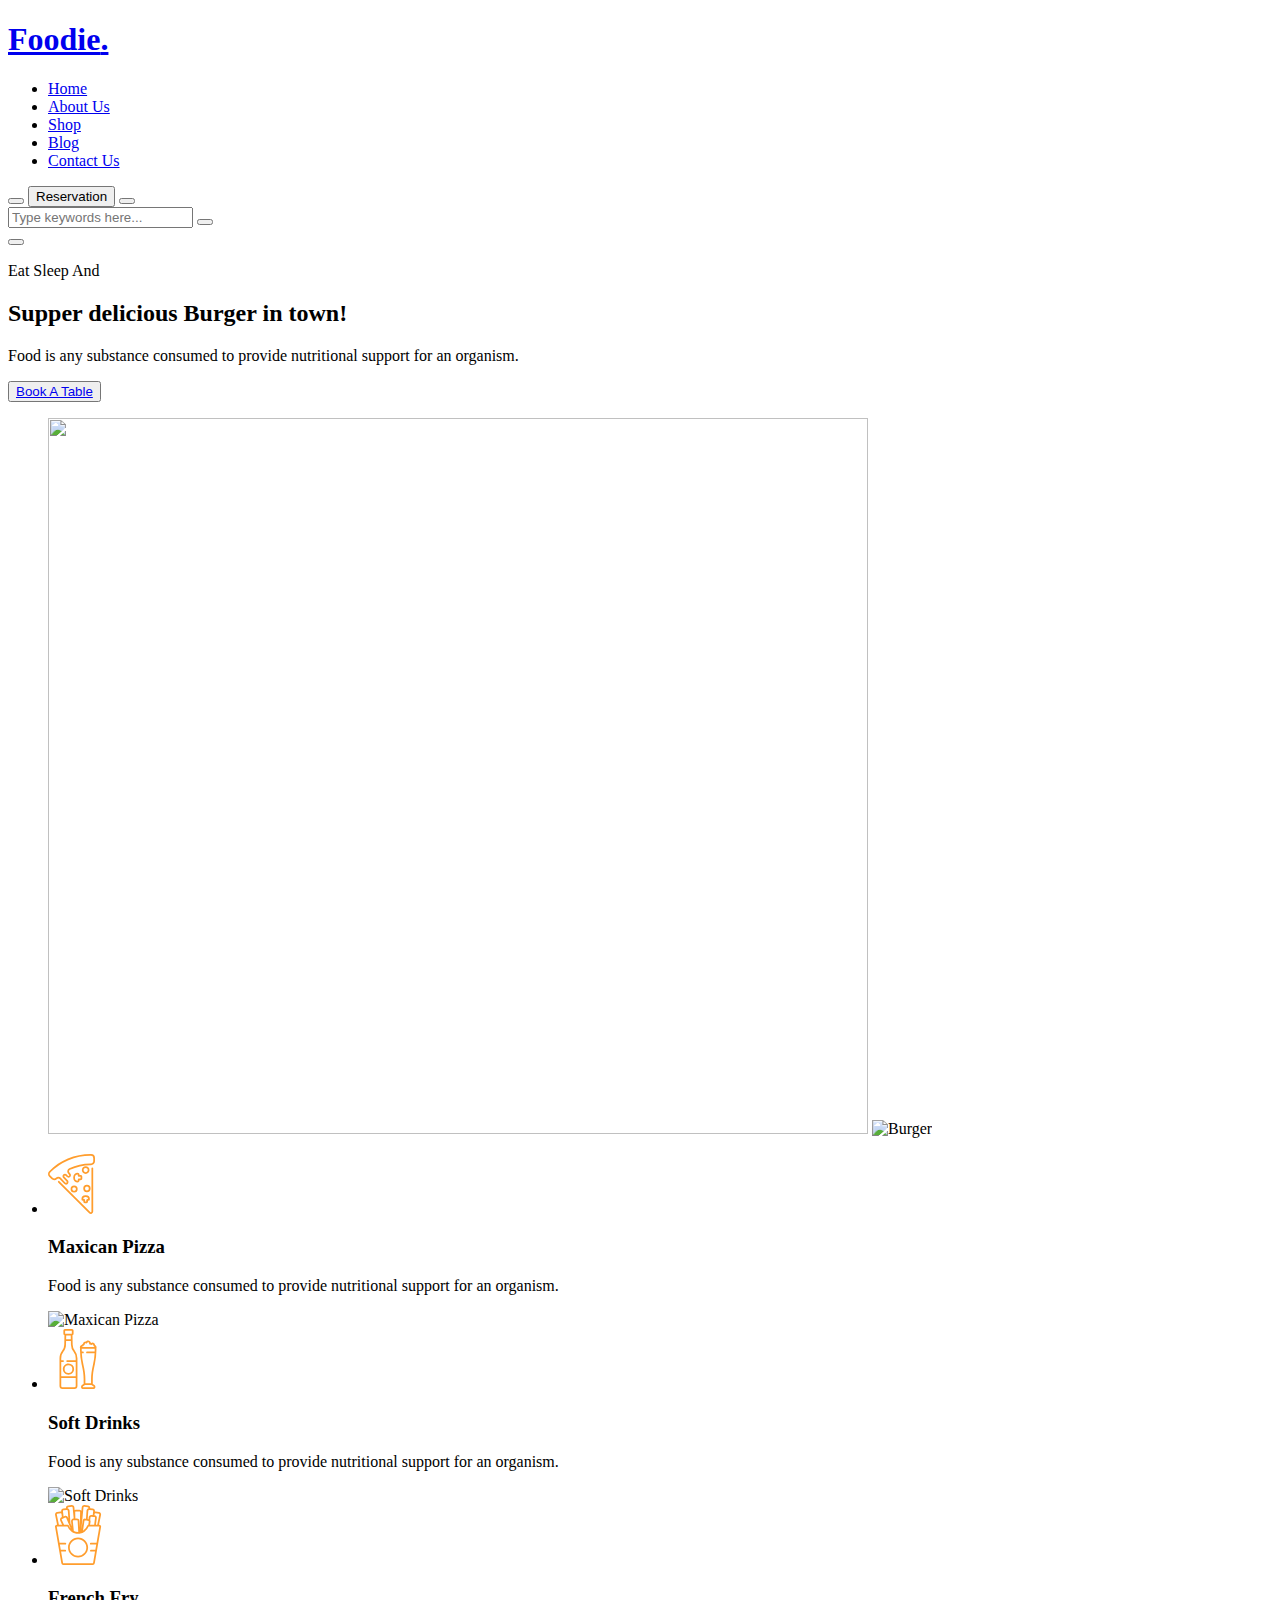
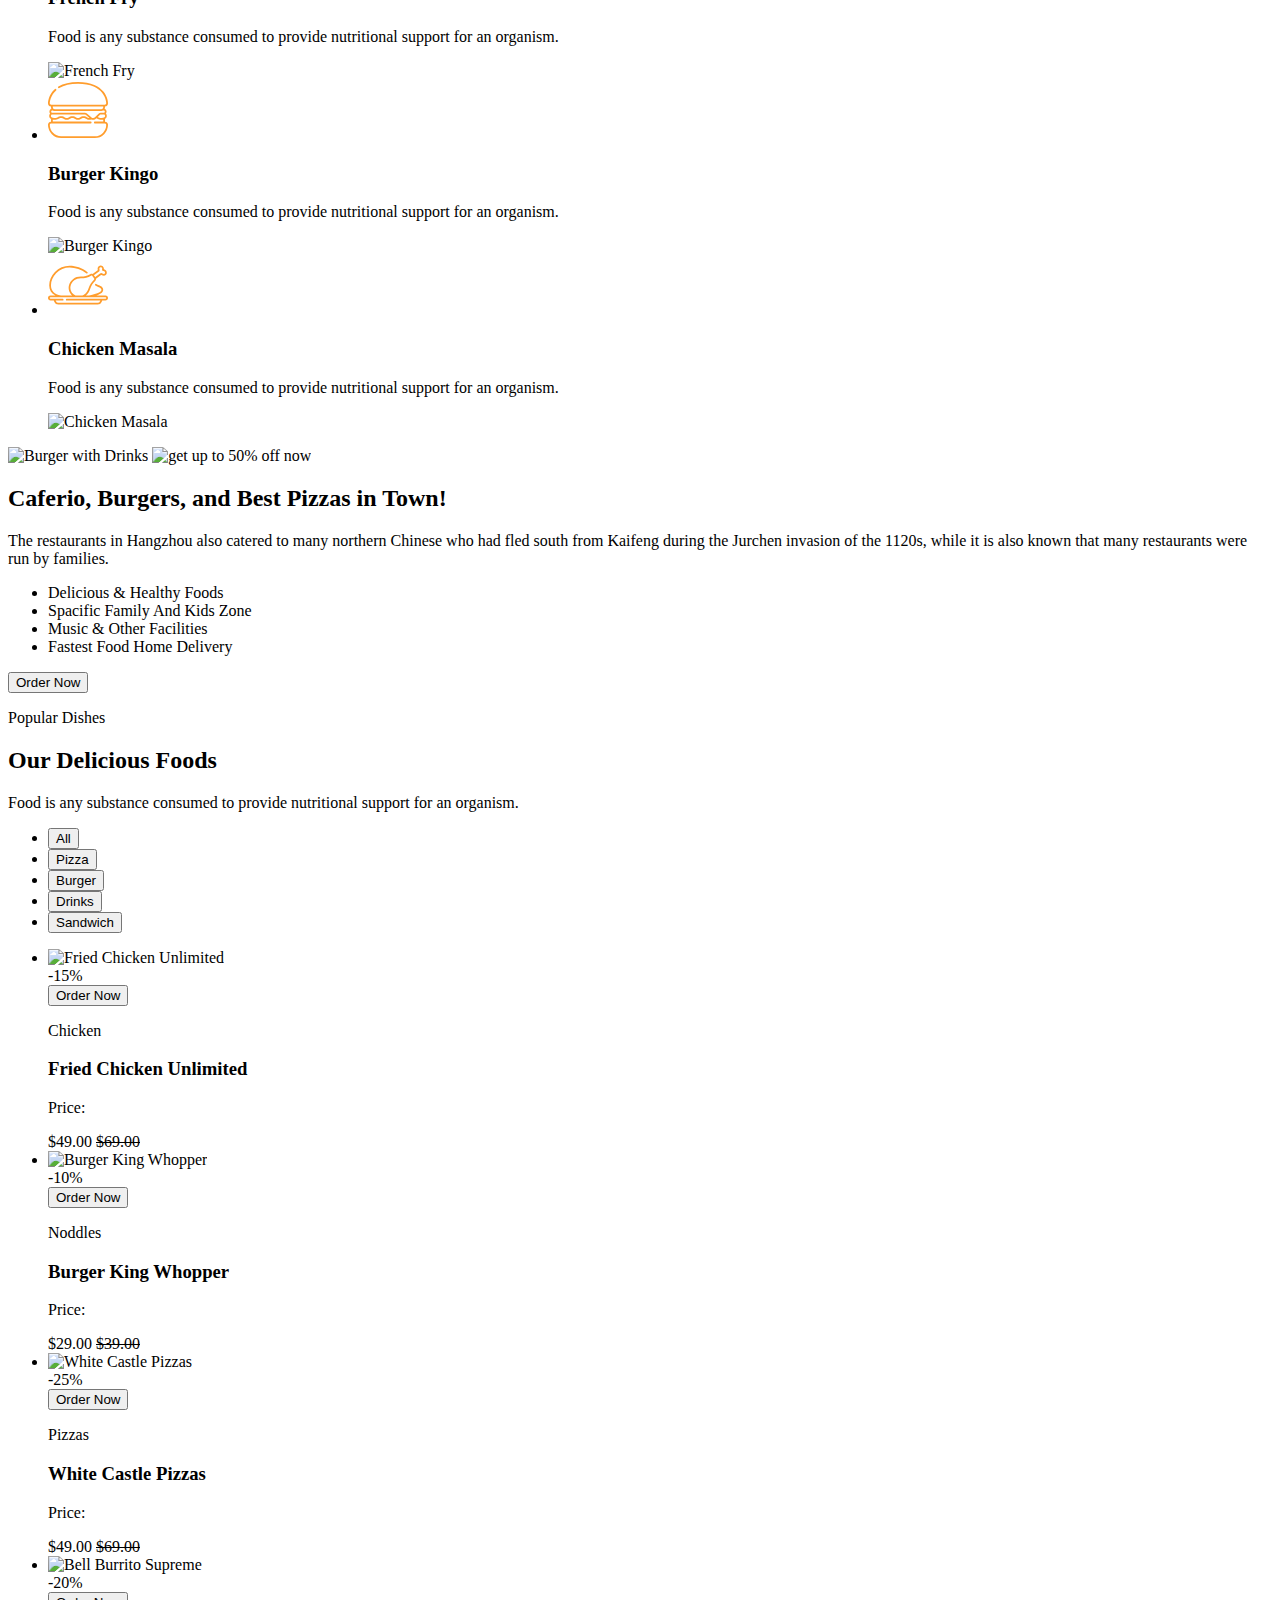
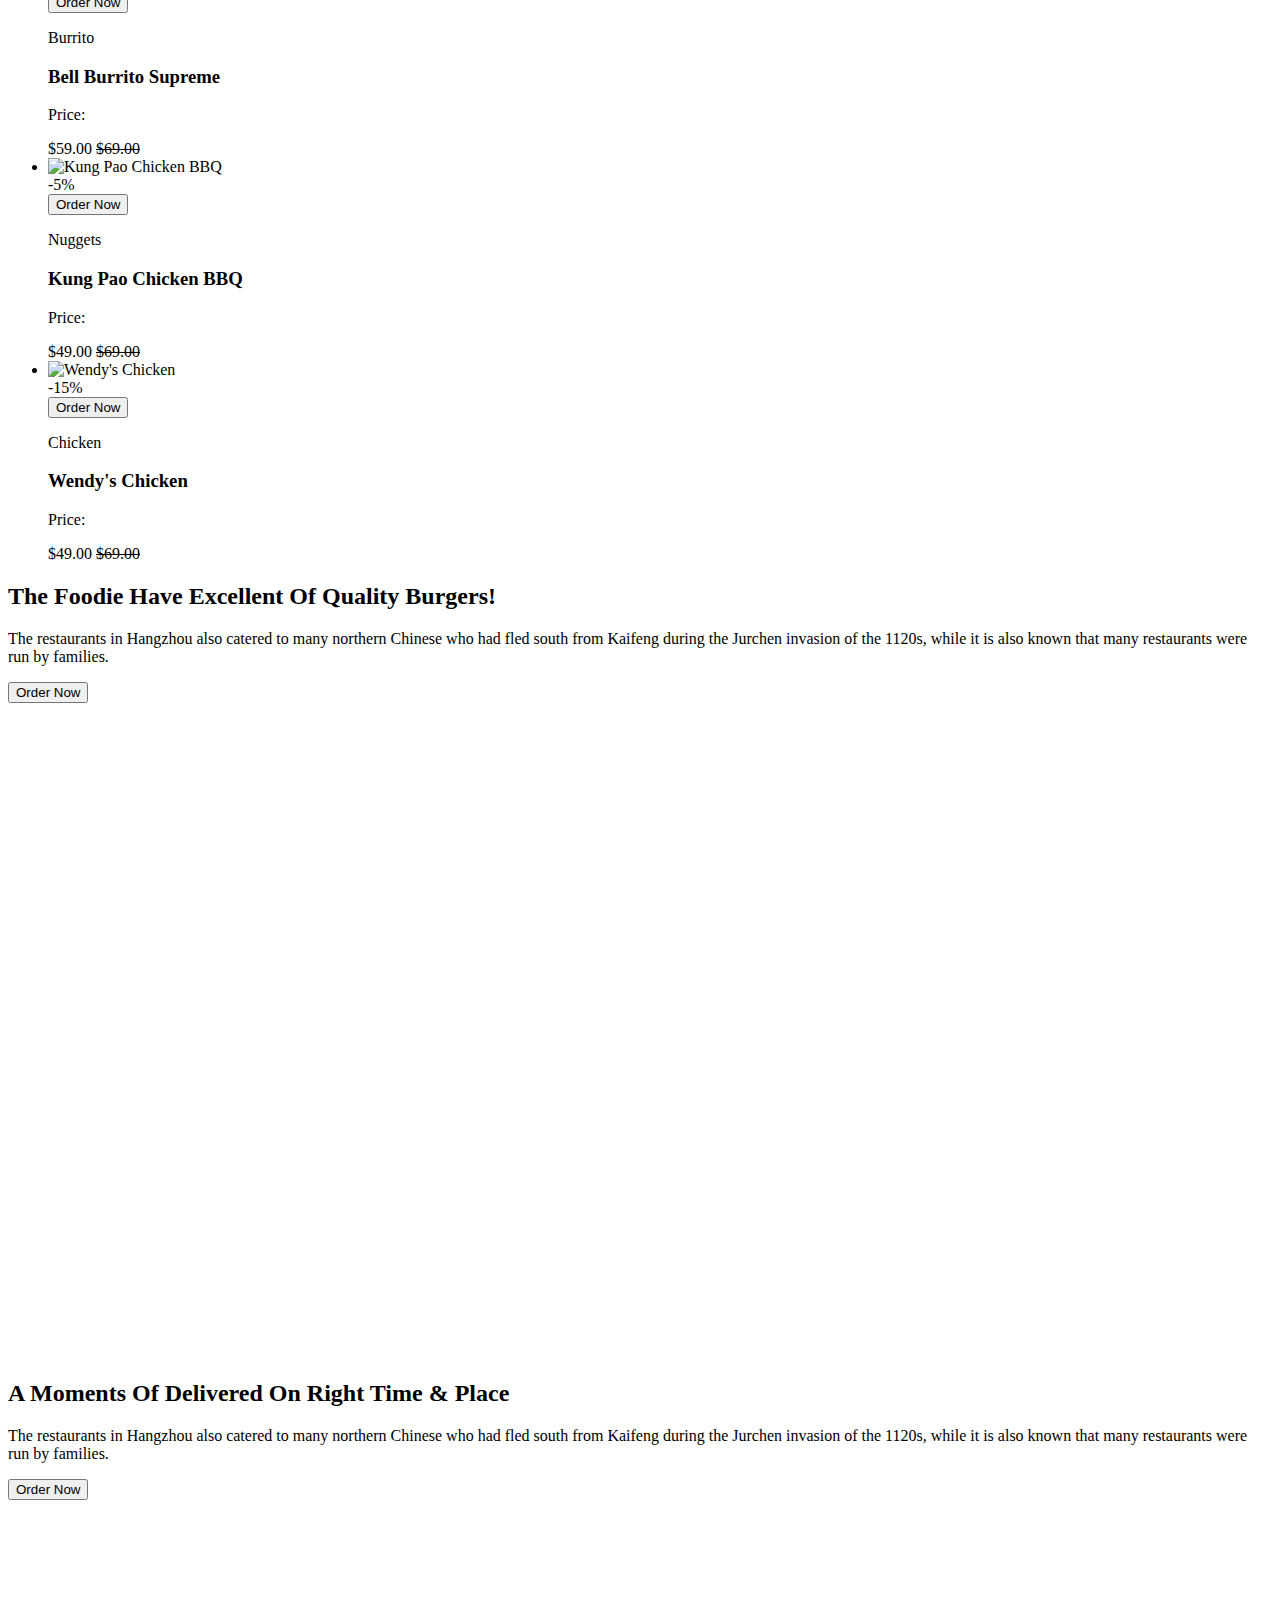
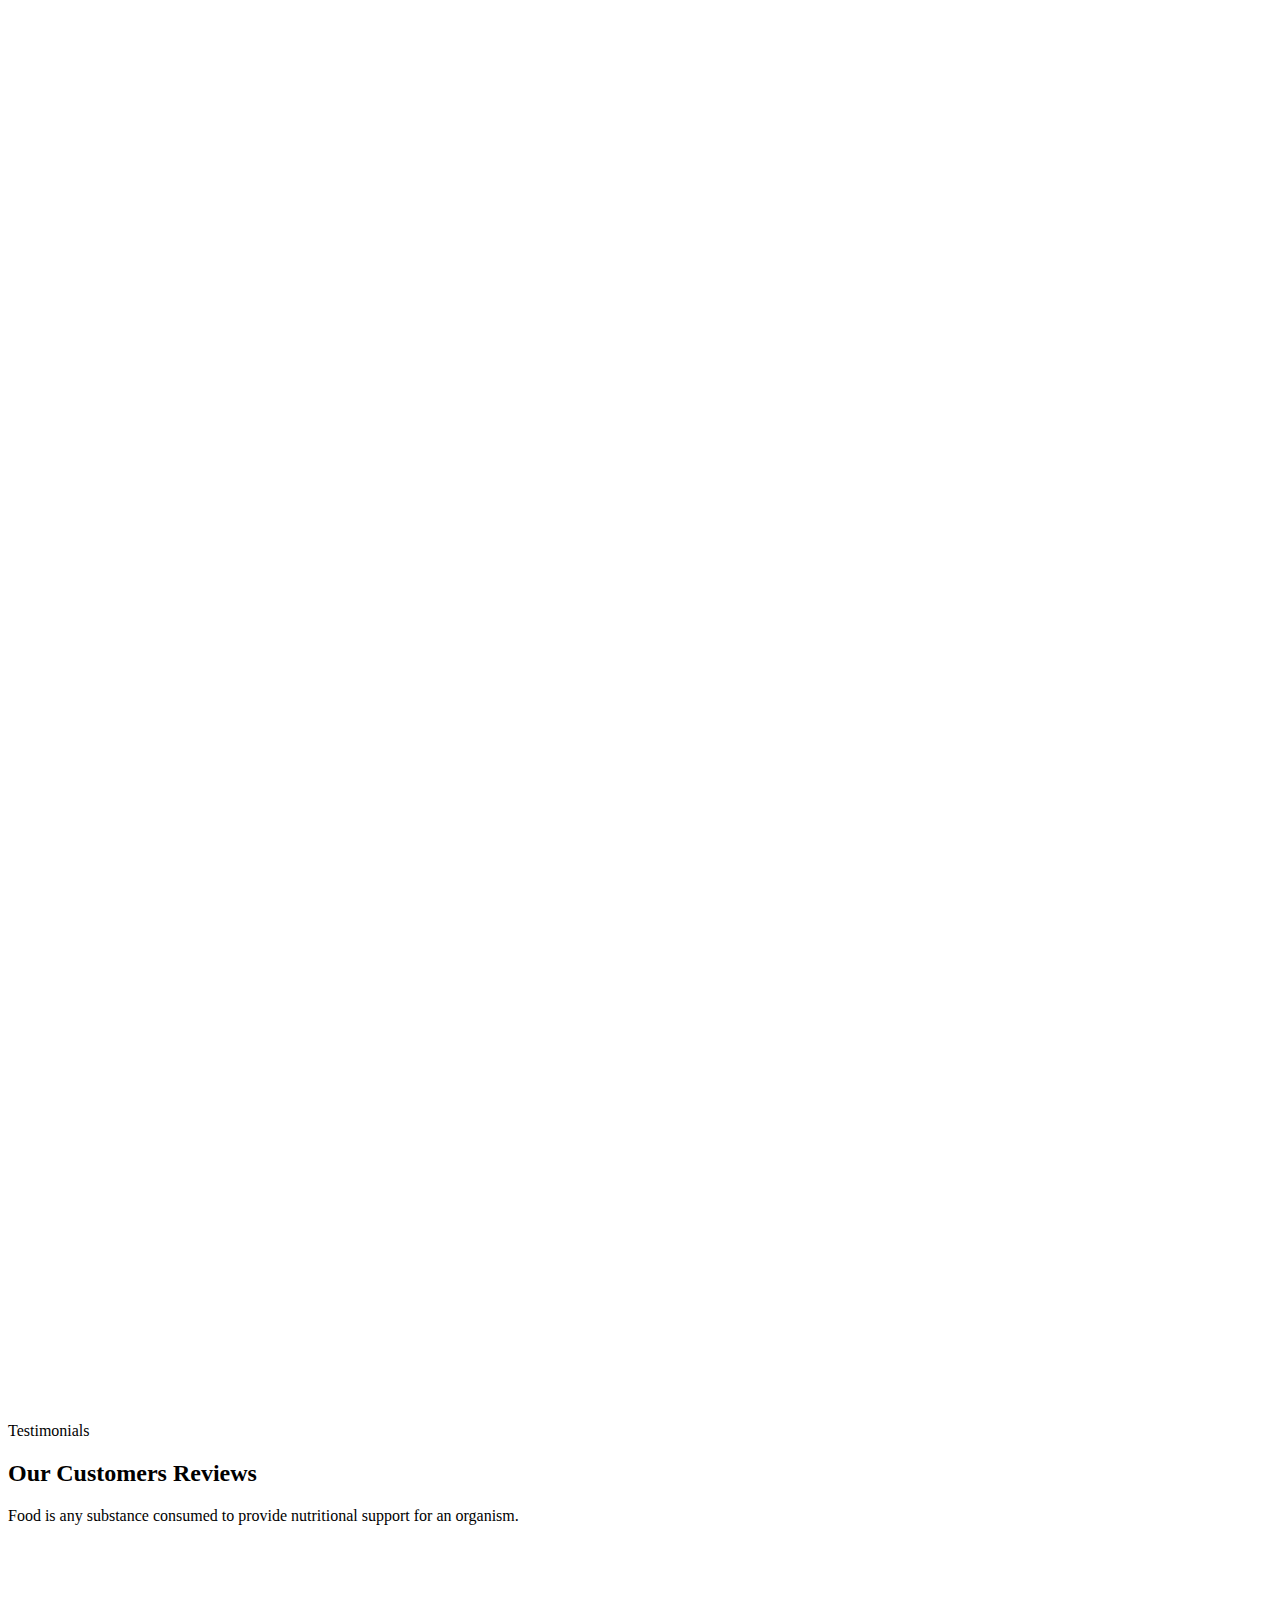
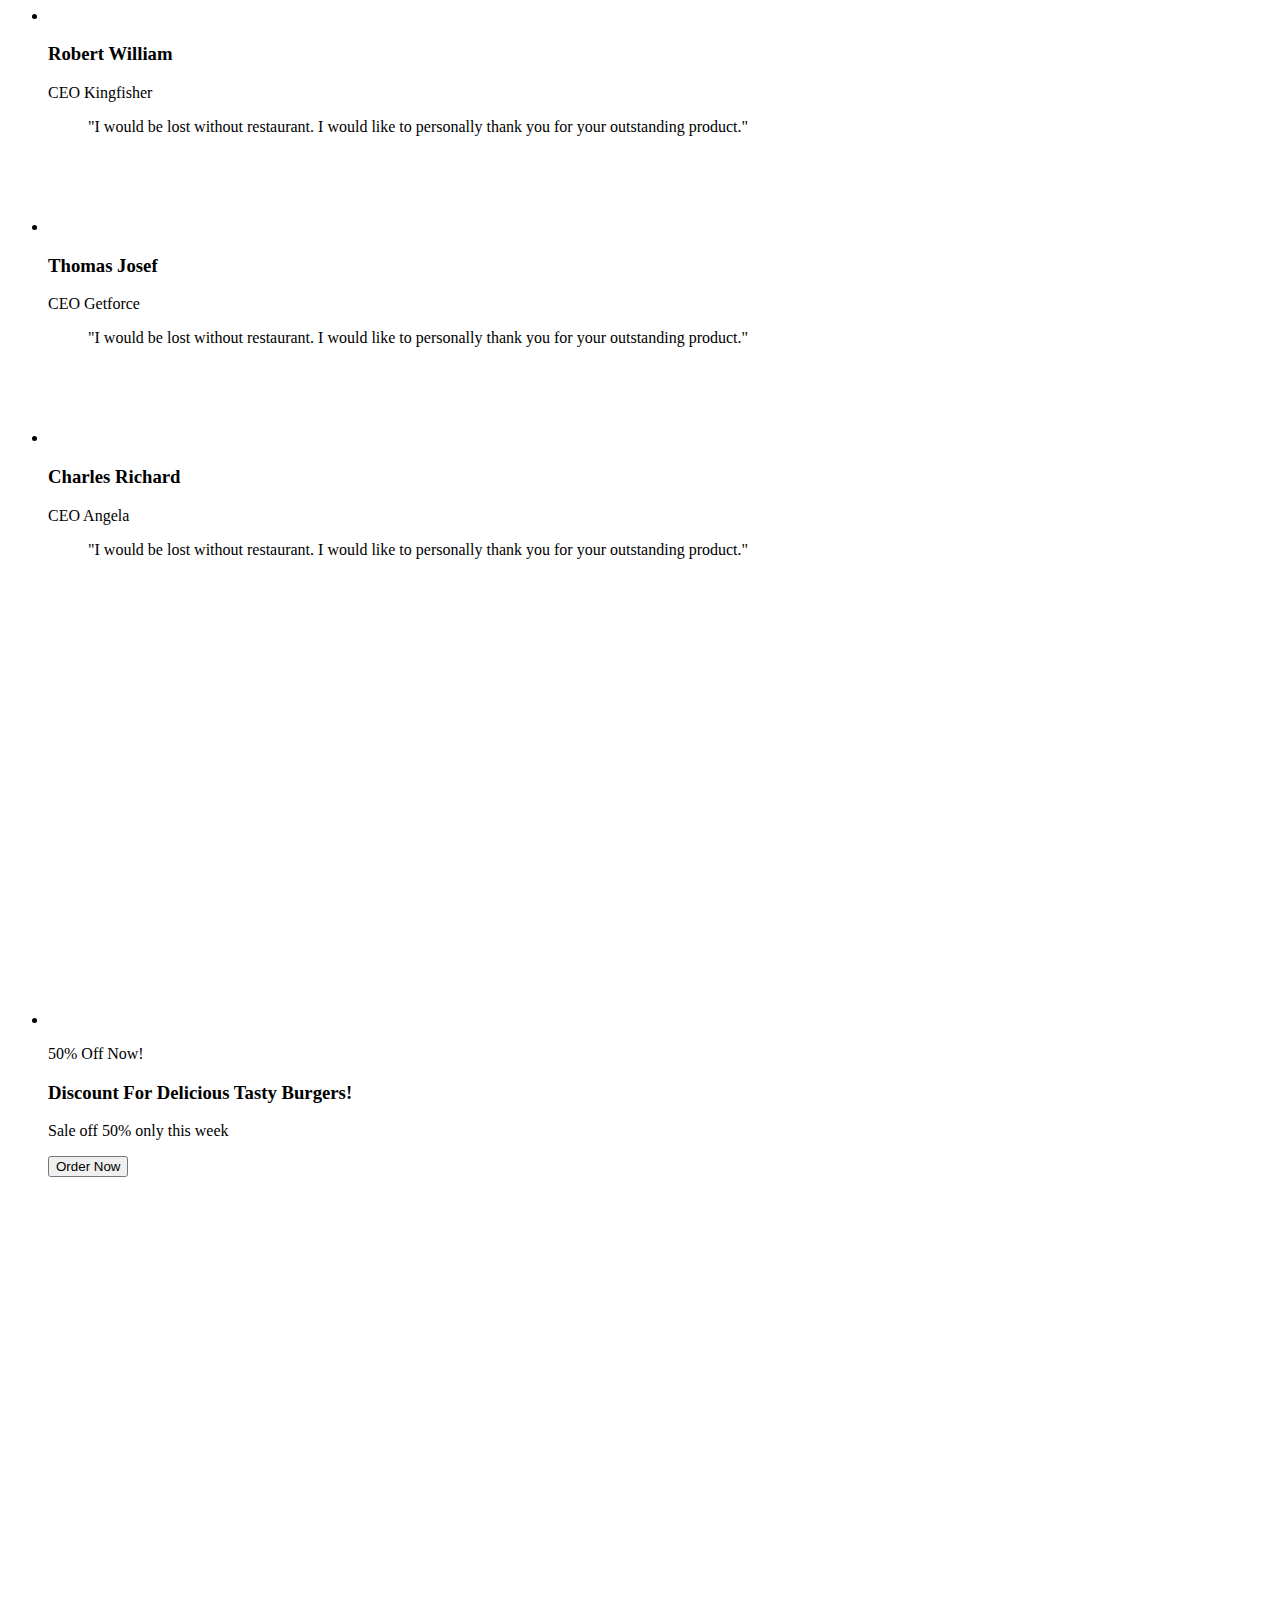
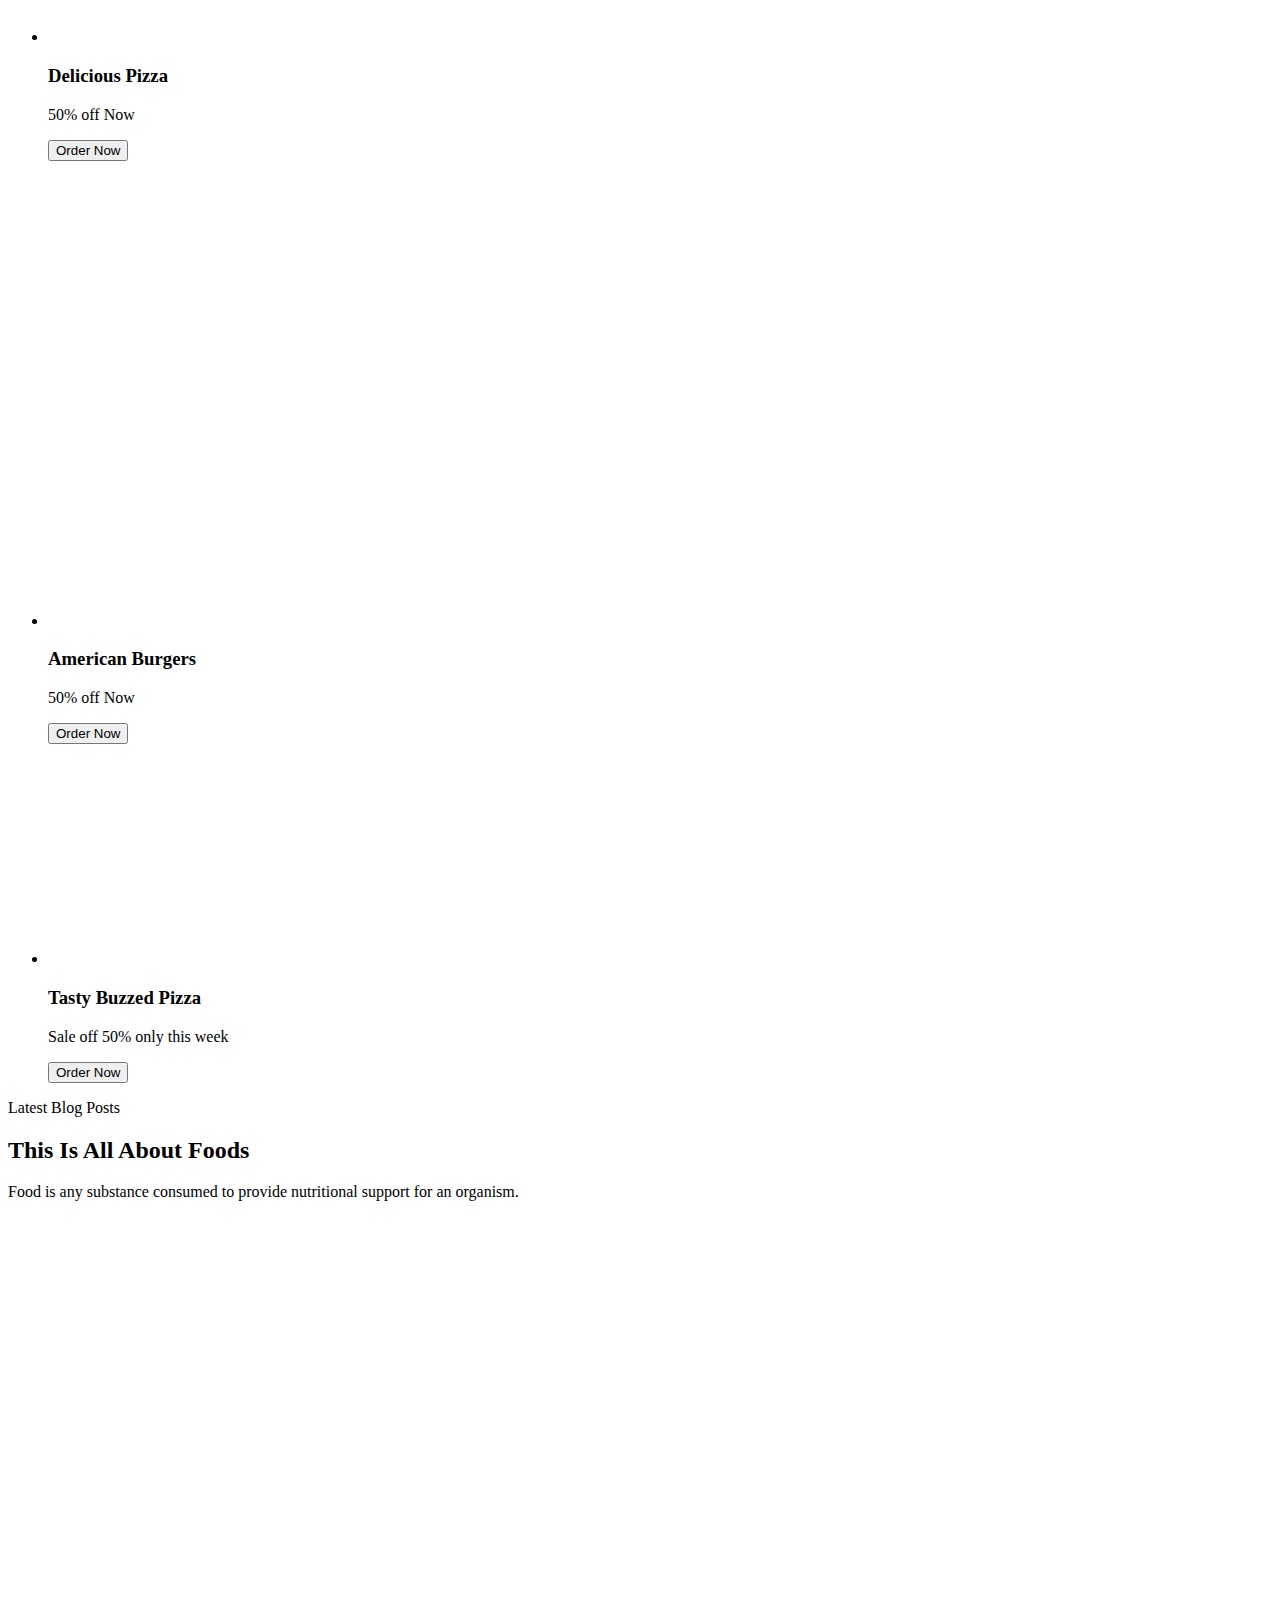
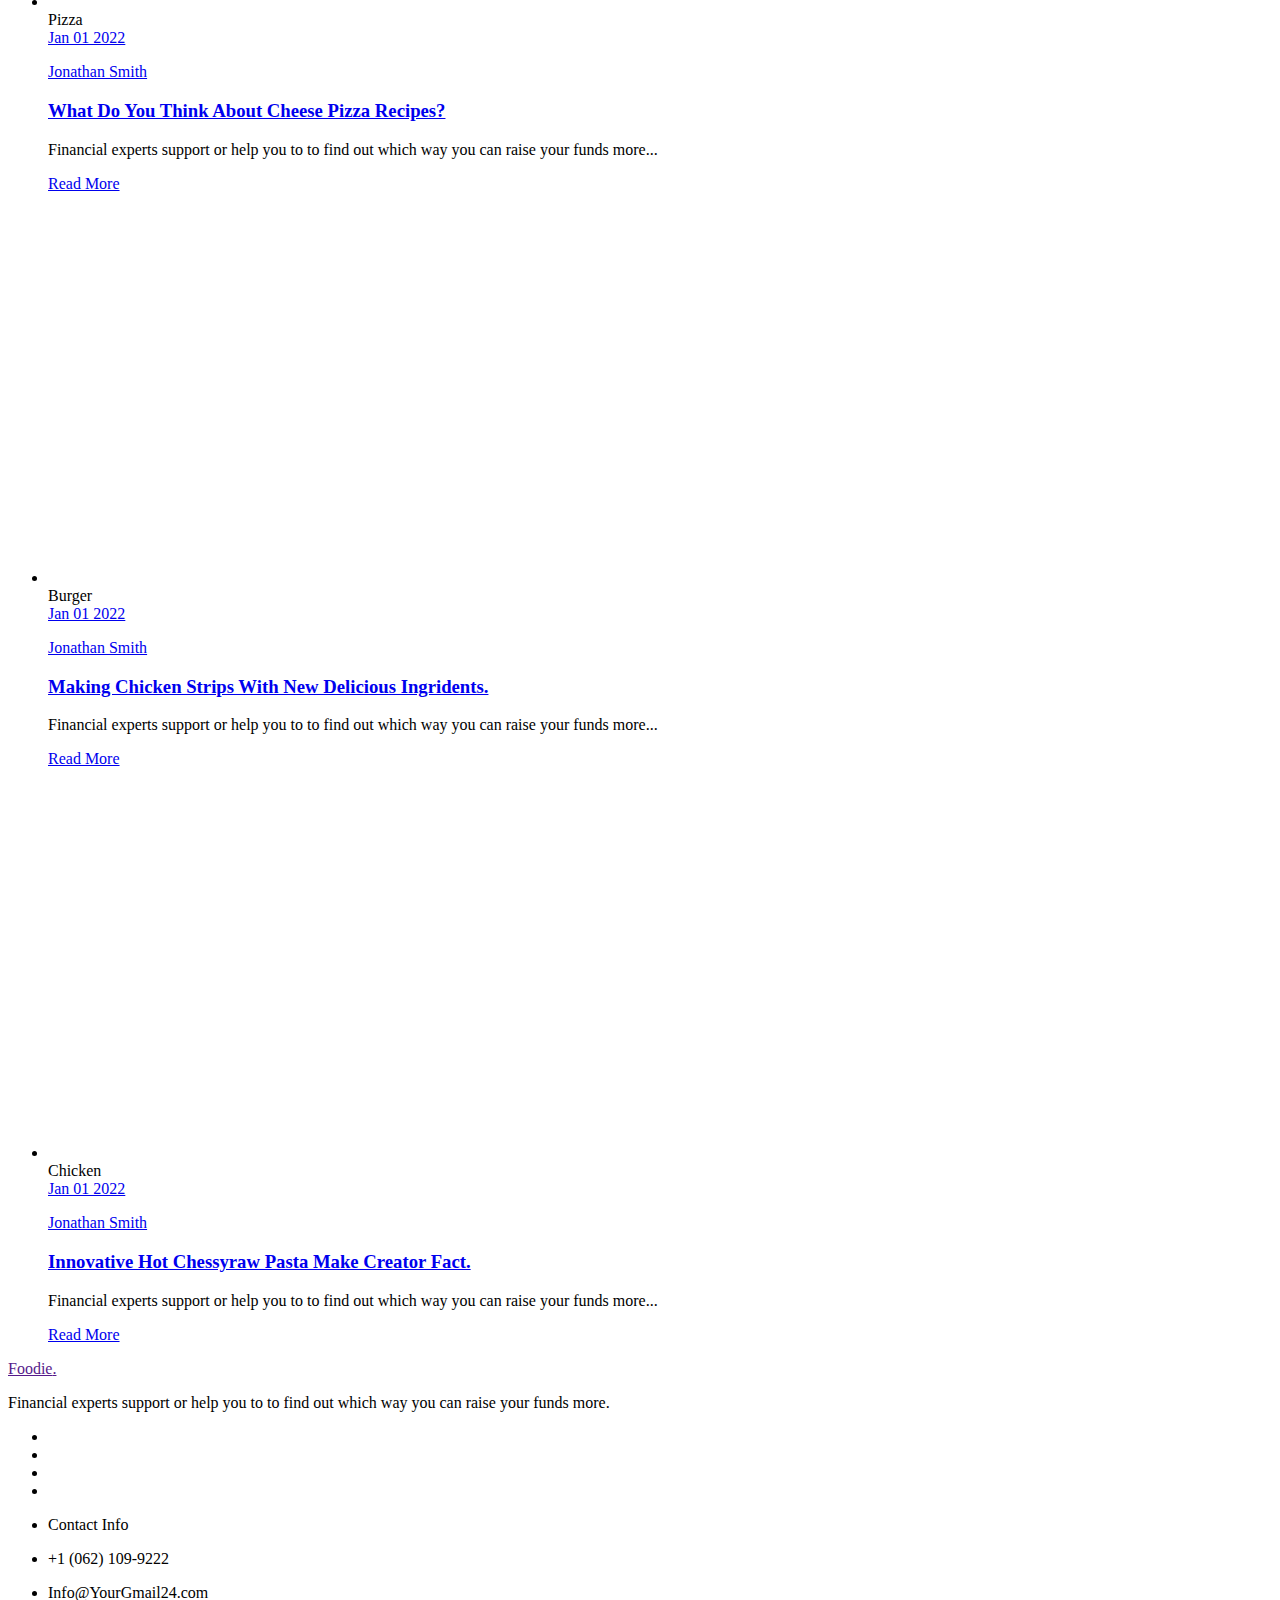
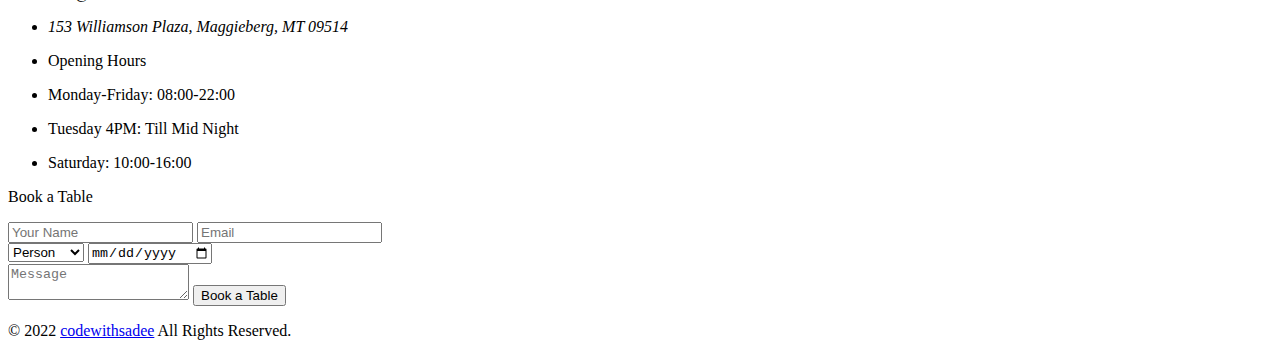
==== Index.html @ 9ef03e5b "Create Index.html" ====
<!DOCTYPE html>
<html lang="en">

<head>
  <meta charset="UTF-8">
  <meta http-equiv="X-UA-Compatible" content="IE=edge">
  <meta name="viewport" content="width=device-width, initial-scale=1.0">
  <title>Foodie - Supper delicious Burger in town!</title>

  <!-- 
    - favicon
  -->
  <link rel="shortcut icon" href="./favicon.svg" type="image/svg+xml">

  <!-- 
    - custom css link
  -->
  <link rel="stylesheet" href="./assets/css/style.css">

  <!-- 
    - google font link
  -->
  <link rel="preconnect" href="https://fonts.googleapis.com">
  <link rel="preconnect" href="https://fonts.gstatic.com" crossorigin>
  <link
    href="https://fonts.googleapis.com/css2?family=Roboto:wght@400;500&family=Rubik:wght@400;500;600;700&family=Shadows+Into+Light&display=swap"
    rel="stylesheet">

  <!-- 
    - preload images
  -->
  <link rel="preload" as="image" href="./assets/images/hero-banner.png" media="min-width(768px)">
  <link rel="preload" as="image" href="./assets/images/hero-banner-bg.png" media="min-width(768px)">
  <link rel="preload" as="image" href="./assets/images/hero-bg.jpg">

</head>

<body id="top">

  <!-- 
    - #HEADER
  -->

  <header class="header" data-header>
    <div class="container">

      <h1>
        <a href="#" class="logo">Foodie<span class="span">.</span></a>
      </h1>

      <nav class="navbar" data-navbar>
        <ul class="navbar-list">

          <li class="nav-item">
            <a href="#home" class="navbar-link" data-nav-link>Home</a>
          </li>

          <li class="nav-item">
            <a href="#about" class="navbar-link" data-nav-link>About Us</a>
          </li>

          <li class="nav-item">
            <a href="#food-menu" class="navbar-link" data-nav-link>Shop</a>
          </li>

          <li class="nav-item">
            <a href="#blog" class="navbar-link" data-nav-link>Blog</a>
          </li>

          <li class="nav-item">
            <a href="#" class="navbar-link" data-nav-link>Contact Us</a>
          </li>

        </ul>
      </nav>

      <div class="header-btn-group">
        <button class="search-btn" aria-label="Search" data-search-btn>
          <ion-icon name="search-outline"></ion-icon>
        </button>

        <button class="btn btn-hover">Reservation</button>

        <button class="nav-toggle-btn" aria-label="Toggle Menu" data-menu-toggle-btn>
          <span class="line top"></span>
          <span class="line middle"></span>
          <span class="line bottom"></span>
        </button>
      </div>

    </div>
  </header>





  <!-- 
    - #SEARCH BOX
  -->

  <div class="search-container" data-search-container>

    <div class="search-box">
      <input type="search" name="search" aria-label="Search here" placeholder="Type keywords here..."
        class="search-input">

      <button class="search-submit" aria-label="Submit search" data-search-submit-btn>
        <ion-icon name="search-outline"></ion-icon>
      </button>
    </div>

    <button class="search-close-btn" aria-label="Cancel search" data-search-close-btn></button>

  </div>





  <main>
    <article>

      <!-- 
        - #HERO
      -->

      <section class="hero" id="home" style="background-image: url('./assets/images/hero-bg.jpg')">
        <div class="container">

          <div class="hero-content">

            <p class="hero-subtitle">Eat Sleep And</p>

            <h2 class="h1 hero-title">Supper delicious Burger in town!</h2>

            <p class="hero-text">Food is any substance consumed to provide nutritional support for an organism.</p>

            <button class="btn">
<a href = "booktables.html"> Book A Table </a> </button>

          </div>

          <figure class="hero-banner">
            <img src="./assets/images/hero-banner-bg.png" width="820" height="716" alt="" aria-hidden="true"
              class="w-100 hero-img-bg">

            <img src="./assets/images/hero-banner.png" width="700" height="637" loading="lazy" alt="Burger"
              class="w-100 hero-img">
          </figure>

        </div>
      </section>





      <!-- 
        - #PROMO
      -->

      <section class="section section-divider white promo">
        <div class="container">

          <ul class="promo-list has-scrollbar">

            <li class="promo-item">
              <div class="promo-card">

                <div class="card-icon">
                  <svg xmlns="http://www.w3.org/2000/svg" width="60" height="60" fill="none"
                    xmlns:v="https://vecta.io/nano">
                    <g clip-path="url(#A)" fill="#ff9d2d">
                      <path
                        d="M43.033.002L42.563 0c-7.896 0-15.555 1.546-22.767 4.597-6.965 2.946-13.22 7.163-18.592 12.535l-.043.044c-1.548 1.551-1.546 4.075.004 5.625l2.256 2.257c.754.754 1.76 1.17 2.832 1.17h.001a3.98 3.98 0 0 0 2.834-1.171l.04-.04a1.7 1.7 0 0 1 1.21-.499h.021a1.73 1.73 0 0 1 1.238.537l4.596 4.807c.466.488 1.095.761 1.768.768h.028c.663 0 1.285-.258 1.756-.729.975-.975.993-2.58.04-3.577l-3.308-3.46c-.295-.309-.311-.797-.035-1.087a.76.76 0 0 1 .554-.239h.001a.76.76 0 0 1 .553.236l1.041 1.09c.95.994 2.49 1.079 3.507.195a2.5 2.5 0 0 0 .865-1.787 2.53 2.53 0 0 0-.696-1.858l-.755-.79a1.72 1.72 0 0 1-.454-1.511c.099-.549.444-1.003.944-1.245a46.86 46.86 0 0 1 20.561-4.69l.419.002c1.07.011 2.07-.399 2.827-1.149a3.96 3.96 0 0 0 1.179-2.828V3.984A4 4 0 0 0 43.033.002h0zm2.2 7.199a2.21 2.21 0 0 1-.659 1.581 2.18 2.18 0 0 1-1.575.641l-.435-.002a48.6 48.6 0 0 0-21.325 4.865A3.44 3.44 0 0 0 19.33 16.8a3.46 3.46 0 0 0 .912 3.037l.756.79a.76.76 0 0 1-.052 1.106c-.303.263-.789.226-1.085-.083l-1.041-1.089a2.53 2.53 0 0 0-1.822-.779 2.5 2.5 0 0 0-1.827.784c-.929.976-.912 2.518.037 3.512l3.308 3.46a.82.82 0 0 1-.012 1.121.74.74 0 0 1-.523.215c-.197-.002-.381-.083-.519-.226l-4.596-4.808a3.47 3.47 0 0 0-2.487-1.08h-.042a3.44 3.44 0 0 0-2.449 1.011l-.014.014-.009.009-.022.022c-.423.423-.988.656-1.591.656s-1.168-.232-1.591-.655L2.404 21.56a2.23 2.23 0 0 1 0-3.145l.042-.042A56.54 56.54 0 0 1 20.48 6.214c6.994-2.958 14.423-4.458 22.083-4.458l.454.002h0a2.24 2.24 0 0 1 2.215 2.226v3.218zm-.908 6.202a.88.88 0 0 0-.878.878v43.292c0 .412-.314.574-.411.614s-.433.147-.724-.144L11.436 27.166a.88.88 0 0 0-1.242 0 .88.88 0 0 0 0 1.242l30.877 30.877c.469.469 1.073.715 1.696.715.314 0 .633-.063.942-.19a2.38 2.38 0 0 0 1.494-2.237V14.281a.88.88 0 0 0-.878-.878h0zm-6.657-1.125c-2.112 0-3.83 1.718-3.83 3.83s1.718 3.83 3.83 3.83 3.83-1.718 3.83-3.83-1.718-3.83-3.83-3.83zm0 5.903c-1.143 0-2.074-.93-2.074-2.074s.93-2.073 2.074-2.073 2.073.93 2.073 2.073-.93 2.074-2.073 2.074zM22.575 34.938a3.55 3.55 0 0 0 3.547 3.547 3.55 3.55 0 0 0 3.547-3.547 3.55 3.55 0 0 0-3.547-3.547 3.55 3.55 0 0 0-3.547 3.547h0zm3.547-1.791c.987 0 1.791.803 1.791 1.791s-.803 1.791-1.791 1.791-1.791-.803-1.791-1.791.804-1.791 1.791-1.791zm12.81-2.283a3.68 3.68 0 0 0-3.672 3.672 3.68 3.68 0 0 0 3.672 3.672 3.68 3.68 0 0 0 3.672-3.672 3.68 3.68 0 0 0-3.672-3.672zm0 5.588a1.92 1.92 0 0 1-1.916-1.915 1.92 1.92 0 0 1 1.916-1.916 1.92 1.92 0 0 1 1.915 1.916 1.92 1.92 0 0 1-1.915 1.915zm2.97 8.702a3.92 3.92 0 0 0-3.913-3.912h-.645a3.92 3.92 0 0 0-3.913 3.912 1.7 1.7 0 0 0 1.697 1.697h.23l-.037.687a1.57 1.57 0 0 0 .427 1.16c.294.31.709.488 1.136.488h1.562a1.57 1.57 0 0 0 1.136-.488c.294-.31.45-.733.428-1.16l-.037-.687h.23a1.7 1.7 0 0 0 1.697-1.697h0zm-2.515-.059a1.2 1.2 0 0 0-.87.374c-.225.238-.345.562-.327.889l.057 1.073h-1.16l.057-1.073a1.2 1.2 0 0 0-1.198-1.263h-.758a2.16 2.16 0 0 1 2.156-2.097h.645a2.16 2.16 0 0 1 2.155 2.097h-.758zm-9.689-26.32a4.46 4.46 0 0 0-4.454 4.455v.76a4.46 4.46 0 0 0 4.454 4.455c1.017 0 1.844-.827 1.844-1.843v-.437l.975.052a1.69 1.69 0 0 0 1.251-.46c.335-.318.526-.764.526-1.225v-1.841c0-.461-.192-.908-.526-1.225s-.792-.485-1.251-.46l-.975.052v-.437c0-1.017-.827-1.844-1.844-1.844zm2.84 3.986v1.697l-1.43-.076c-.344-.017-.682.107-.931.343s-.392.569-.392.912v.963c0 .049-.039.087-.087.087A2.7 2.7 0 0 1 27 23.99v-.761a2.7 2.7 0 0 1 2.698-2.698c.048 0 .087.039.087.087v.964c0 .343.143.676.392.912a1.26 1.26 0 0 0 .931.343l1.43-.076z" />
                    </g>
                    <defs>
                      <clipPath id="A">
                        <path fill="#fff" d="M0 0h60v60H0z" />
                      </clipPath>
                    </defs>
                  </svg>
                </div>

                <h3 class="h3 card-title">Maxican Pizza</h3>

                <p class="card-text">
                  Food is any substance consumed to provide nutritional support for an organism.
                </p>

                <img src="./assets/images/promo-1.png" width="300" height="300" loading="lazy" alt="Maxican Pizza"
                  class="w-100 card-banner">

              </div>
            </li>

            <li class="promo-item">
              <div class="promo-card">

                <div class="card-icon">
                  <svg xmlns="http://www.w3.org/2000/svg" width="60" height="60" fill="none"
                    xmlns:v="https://vecta.io/nano">
                    <g clip-path="url(#A)" fill="#ff9d2d">
                      <path
                        d="M14.837 40.062c0 3.106 2.528 5.634 5.634 5.634s5.634-2.528 5.634-5.634a5.64 5.64 0 0 0-5.634-5.634c-3.106 0-5.634 2.527-5.634 5.634zm5.634-3.876a3.88 3.88 0 0 1 3.876 3.876 3.88 3.88 0 0 1-3.876 3.876 3.88 3.88 0 0 1-3.876-3.876 3.88 3.88 0 0 1 3.876-3.876zm4.22-20.523l-.2-9.292a1.6 1.6 0 0 0 1.089-1.514V1.599A1.6 1.6 0 0 0 23.981 0H16.96a1.6 1.6 0 0 0-1.599 1.599v3.259a1.6 1.6 0 0 0 1.09 1.514l-.201 9.292a10.3 10.3 0 0 1-2.194 6.117c-1.659 2.107-2.573 4.744-2.573 7.426v27.741A3.06 3.06 0 0 0 14.538 60h11.866a3.06 3.06 0 0 0 3.053-3.053v-27.74a12.06 12.06 0 0 0-2.573-7.426 10.3 10.3 0 0 1-2.194-6.117zM17.119 1.758h6.703v2.941h-6.703V1.758zm5.695 8.398h-4.687l.08-3.7h4.527l.08 3.7zM27.7 56.947a1.3 1.3 0 0 1-1.296 1.295H14.538c-.715 0-1.295-.581-1.295-1.295v-7.978H27.7v7.978zm0-25.703h-8.55a.88.88 0 0 0-.879.878.88.88 0 0 0 .879.879h8.55v14.21H13.242v-14.21h1.819a.88.88 0 0 0 .878-.879.88.88 0 0 0-.878-.878h-1.819v-2.037a10.29 10.29 0 0 1 2.196-6.338c1.602-2.034 2.514-4.579 2.57-7.167l.082-3.787h4.762l.081 3.787a12.08 12.08 0 0 0 2.57 7.167 10.29 10.29 0 0 1 2.196 6.338v2.037zm20.876-12.638c0-1.069-.567-2.026-1.438-2.519-.186-1.394-1.338-2.471-2.727-2.471a2.66 2.66 0 0 0-1.289.334 2.61 2.61 0 0 0-.274-.089c-.193-1.385-1.341-2.453-2.724-2.453-.896 0-1.721.456-2.23 1.188l-.226-.01c-1.262 0-2.34.894-2.658 2.119a2.8 2.8 0 0 0-1.113 1.131c-1.179.329-2.037 1.45-2.037 2.78.001.218.047.432.132.631l-.003.052v1.757a64.33 64.33 0 0 0 1.632 14.388l.141.613c1.294 5.63 1.871 9.946 1.871 13.995v4.586a.54.54 0 0 1-.038.201c-.004.008-.01.016-.013.024a.54.54 0 0 1-.196.23l-1.491.966c-.515.334-.822.899-.822 1.512v.625a1.71 1.71 0 0 0 .007.15c.002.026.005.051.008.077.001.007.001.014.002.022.002.015.005.028.008.043l.016.092a1.66 1.66 0 0 0 .034.133c.014.045.028.083.043.122.006.016.011.032.018.048a1.57 1.57 0 0 0 .055.119c.006.012.012.025.018.038a1.67 1.67 0 0 0 .07.119c.006.01.012.021.018.03.025.038.052.073.079.109.009.01.016.022.025.032.025.031.051.059.078.088.013.015.026.029.039.043a1.42 1.42 0 0 0 .07.065c.024.021.04.038.06.055s.037.028.055.042a1.37 1.37 0 0 0 .086.064c.015.01.031.019.046.028.03.019.059.039.091.056a2.17 2.17 0 0 0 .105.054c.023.011.045.022.066.031a1.83 1.83 0 0 0 .08.031 1.92 1.92 0 0 0 .088.031 1.73 1.73 0 0 0 .086.023c.029.008.059.016.085.021a1.58 1.58 0 0 0 .103.017 1.43 1.43 0 0 0 .076.011 1.94 1.94 0 0 0 .101.006 1.18 1.18 0 0 0 .08.003L45.561 60c.031-.001.058-.001.087-.003s.059-.003.088-.006a1.07 1.07 0 0 0 .087-.011c.034-.005.068-.01.098-.016h0c.035-.008.058-.013.078-.019.032-.008.065-.016.098-.027.02-.006.039-.013.059-.021a1.38 1.38 0 0 0 .103-.039c.015-.006.031-.013.045-.02s.026-.014.04-.021a2.01 2.01 0 0 0 .105-.054c.023-.013.046-.027.069-.042a1.93 1.93 0 0 0 .081-.054 1.46 1.46 0 0 0 .075-.056 2.01 2.01 0 0 0 .064-.053 1.78 1.78 0 0 0 .076-.069c.018-.017.035-.036.052-.054.024-.026.049-.052.071-.079.016-.019.031-.039.047-.059.021-.028.043-.054.062-.083s.033-.052.049-.079.031-.049.045-.074a1.77 1.77 0 0 0 .144-.342 1.62 1.62 0 0 0 .036-.14c.006-.029.011-.059.016-.089.002-.016.006-.031.008-.047l.003-.022.008-.075a1.68 1.68 0 0 0 .008-.15v-.624c0-.613-.307-1.178-.821-1.511l-.553-.358-.94-.609c-.035-.027-.083-.076-.132-.151a1.28 1.28 0 0 1-.047-.084c-.041-.081-.069-.163-.069-.22v-4.585c0-4.048.577-8.364 1.871-13.995l.141-.613a64.33 64.33 0 0 0 1.632-14.388V19.3c0-.018-.002-.035-.003-.052a1.63 1.63 0 0 0 .132-.626v-.016zm-14.012-1.108a.88.88 0 0 0 .792-.617c.108-.352.366-.618.688-.712a.88.88 0 0 0 .63-.79c.035-.58.471-1.033.993-1.033a.9.9 0 0 1 .35.071.88.88 0 0 0 1.174-.527c.145-.425.528-.722.932-.722.549 0 .995.498.995 1.109a1.23 1.23 0 0 1-.021.226.88.88 0 0 0 .968 1.036c.222-.026.438.029.625.159a.88.88 0 0 0 1.095-.073c.178-.163.395-.249.626-.249.549 0 .996.498.996 1.109a1.16 1.16 0 0 1-.005.114.88.88 0 0 0 .65.93c.219.058.408.198.544.386h-12.76c.173-.239.432-.398.728-.414h0zm10.634 39.787l.388.251c.006.004.011.01.015.016l.005.021v.619l-.001.013c-.003.011-.006.016-.009.02l-.052.017H34.892l-.02-.001-.022-.006c-.011-.008-.016-.017-.019-.031l-.001-.63c0-.015.007-.029.02-.037l1.491-.967a2.52 2.52 0 0 0 .135-.095l.023-.018a2.11 2.11 0 0 0 .111-.092c.097-.087.176-.168.248-.254h6.737a3.35 3.35 0 0 0 .102.118l.034.037c.026.026.051.052.078.077.013.013.027.025.041.038a1.97 1.97 0 0 0 .081.07l.039.032a1.81 1.81 0 0 0 .114.081l1.113.722zm1.491-36.227l-.018 1.463h-7.669a.88.88 0 0 0-.879.879.88.88 0 0 0 .879.879h7.603a62.7 62.7 0 0 1-1.502 10.774l-.141.613c-1.325 5.765-1.915 10.202-1.915 14.388v4.299H37.39v-4.299c0-4.187-.591-8.624-1.915-14.388l-.141-.613a62.6 62.6 0 0 1-1.503-10.774h1.08a.88.88 0 0 0 .879-.879.88.88 0 0 0-.879-.879h-1.146l-.019-1.463v-1.387h12.942v1.387z" />
                    </g>
                    <defs>
                      <clipPath id="A">
                        <path fill="#fff" d="M0 0h60v60H0z" />
                      </clipPath>
                    </defs>
                  </svg>
                </div>

                <h3 class="h3 card-title">Soft Drinks</h3>

                <p class="card-text">
                  Food is any substance consumed to provide nutritional support for an organism.
                </p>

                <img src="./assets/images/promo-2.png" width="300" height="300" loading="lazy" alt="Soft Drinks"
                  class="w-100 card-banner">

              </div>
            </li>

            <li class="promo-item">
              <div class="promo-card">

                <div class="card-icon">
                  <svg xmlns="http://www.w3.org/2000/svg" width="60" height="60" fill="none"
                    xmlns:v="https://vecta.io/nano">
                    <g clip-path="url(#A)" fill="#ff9d2d">
                      <path
                        d="M30.057 32.375c-5.536 0-10.04 4.504-10.04 10.04s4.504 10.04 10.04 10.04 10.04-4.504 10.04-10.04-4.504-10.04-10.04-10.04h0zm0 18.322c-4.567 0-8.282-3.715-8.282-8.282s3.715-8.282 8.282-8.282 8.282 3.715 8.282 8.282-3.715 8.282-8.282 8.282zM51.089 19.66h-.069l2.006-9.708c.148-.715.001-1.451-.402-2.018a2.29 2.29 0 0 0-1.582-.957l-3.385-.448a2.37 2.37 0 0 0-.754.022l.03-.252c.086-.732-.125-1.462-.578-2.002-.425-.506-1.018-.806-1.671-.843l-2.506-.143c.082-.712-.109-1.428-.532-1.975a2.39 2.39 0 0 0-1.633-.929L36.522.015a2.42 2.42 0 0 0-1.806.541 2.77 2.77 0 0 0-.993 1.879l-.318 3.293a2.49 2.49 0 0 0-.285-.351 2.4 2.4 0 0 0-1.728-.736h-3.467a2.37 2.37 0 0 0-1.285.379l-.249-2.586a2.77 2.77 0 0 0-.993-1.879 2.42 2.42 0 0 0-1.806-.541L20.1.407a2.39 2.39 0 0 0-1.633.929c-.423.547-.614 1.263-.532 1.975l-2.506.143c-.652.037-1.246.336-1.671.843-.454.54-.664 1.27-.578 2.002l.03.253a2.37 2.37 0 0 0-.754-.023l-3.385.448a2.29 2.29 0 0 0-1.582.957c-.403.567-.55 1.303-.402 2.018l2.006 9.708h-.069a1.99 1.99 0 0 0-1.965 2.332l6.267 36.353A1.99 1.99 0 0 0 15.292 60h29.53a1.99 1.99 0 0 0 1.965-1.655l6.267-36.353a1.99 1.99 0 0 0-1.965-2.332h0zM46.648 8.735c.167-.311.481-.504.78-.463l3.385.448c.196.026.314.141.379.233.121.171.163.406.114.644l-2.08 10.063h-1.285l.855-6.758a2.44 2.44 0 0 0-.535-1.872 2.28 2.28 0 0 0-1.652-.821l-.136-.007.173-1.467zm-1.199 3.175l1.072.055c.2.011.325.111.394.194.115.137.164.323.139.523l-.884 6.979h-4.106l.475-2.775a2.35 2.35 0 0 0-.32-1.641l.209-2.71a.83.83 0 0 1 .366-.627c.12-.079.261-.122.407-.114l2.248.115h.001zm-4.364-6.898h.035 0l3.465.197a.59.59 0 0 1 .425.218c.143.171.208.414.178.667l-.27 2.295-.203 1.723-1.426-.073c-1.337-.069-2.509.99-2.615 2.36l-.134 1.741-.822-.129.564-8.13c.033-.482.399-.872.803-.869h0zm-.28 11.577l-.541 3.161a1.99 1.99 0 0 0-1.268 1.197 9.56 9.56 0 0 1-3.458 4.419l-.516.335 1.413-9.801c.023-.163.109-.307.242-.405s.295-.138.458-.112l1.499.236 1.663.262a.61.61 0 0 1 .402.248c.096.134.134.297.106.46h0zm-7.294 6.349l1.962-20.334c.027-.275.154-.523.351-.683.106-.086.281-.184.503-.159l3.493.391a.64.64 0 0 1 .437.257c.15.194.213.46.174.73l-.031.211-.043.015-.055.019-.163.062-.041.018a2.48 2.48 0 0 0-.301.159l-.026.016-.176.123-.105.083-.019.016-.146.135-.035.036-.071.076-.074.087-.066.083-.048.065-.06.087-.064.103-.037.065-.063.12-.027.059-.055.126-.021.052-.056.162-.012.041-.041.152-.008.033-.034.181-.006.042-.021.192-.553 7.977-.566-.089a2.35 2.35 0 0 0-2.714 2.002l-1.209 8.388.025-1.099zM27.458 6.605c.091-.094.247-.206.469-.206h3.467c.221 0 .378.113.47.207a.91.91 0 0 1 .246.656l-.346 15.202-.343-6.567a2.67 2.67 0 0 0-.807-1.788c-.502-.485-1.151-.733-1.829-.697l-1.411.075-.03-1.154-.13-5.074c-.006-.251.082-.489.243-.654zm1.42 8.562c.248-.011.429.123.514.206.164.158.261.377.273.616l.579 11.097-.188.003a9.52 9.52 0 0 1-4.229-.982L24.83 16.2c-.024-.239.043-.47.183-.634.08-.093.22-.207.432-.218l3.433-.181zM19.859 2.41a.64.64 0 0 1 .438-.257l3.492-.391c.223-.025.396.073.503.159a1 1 0 0 1 .35.683l.946 9.805.03 1.171-.265.014c-.651.035-1.245.329-1.674.829a2.61 2.61 0 0 0-.598 1.954l.483 4.796-1.09-2.613-.888-12.8-.021-.191-.006-.042-.034-.181-.007-.031-.041-.157-.011-.037-.058-.166-.017-.044-.061-.141-.012-.027-.078-.149-.027-.048-.087-.139-.026-.037-.078-.107-.033-.043-.103-.121-.037-.039-.095-.095-.029-.029-.123-.107-.039-.031-.134-.1-.017-.011-.136-.086-.029-.017-.156-.083-.018-.009-.168-.073-.182-.062-.037-.216c-.039-.27.024-.536.174-.73zm-4.754 3.017a.59.59 0 0 1 .425-.217l3.467-.198h.002c.425-.012.801.379.834.869l.528 7.616-.436-1.046a2.67 2.67 0 0 0-1.362-1.412 2.59 2.59 0 0 0-.231-.091l-.24-.069c-.007-.001-.015-.004-.022-.005a2.42 2.42 0 0 0-.223-.039l-.028-.004-.22-.016c-.011 0-.021-.001-.031-.001s-.025-.001-.037-.001l-.116.005-.099.005-.148.02-.093.014-.16.039-.076.019-.232.083-1.052.44-.159-1.349-.47-3.995c-.029-.253.036-.496.179-.667zm-.991 8.519l.52-.218.523-.218h.001l2.128-.89a.7.7 0 0 1 .553.02.92.92 0 0 1 .465.488l4.377 10.488a9.55 9.55 0 0 1-1.561-2.67c-.3-.781-1.031-1.286-1.864-1.286h-3.199l-2.236-4.705c-.103-.217-.118-.457-.041-.659a.65.65 0 0 1 .073-.14c.055-.08.138-.159.26-.211zM8.81 9.596c-.049-.239-.008-.473.113-.644.065-.092.184-.206.38-.232l3.385-.448c.297-.039.612.152.78.463l.186 1.578.215 1.83-.433.181a2.35 2.35 0 0 0-1.297 1.344c-.248.649-.214 1.393.095 2.041l1.877 3.951h-3.222L8.81 9.596zm42.512 12.098l-2.776 16.102h-5.748a.88.88 0 0 0-.879.879.88.88 0 0 0 .879.879h5.445l-.914 5.302h-4.415a.88.88 0 0 0-.879.879.88.88 0 0 0 .879.879h4.112l-1.971 11.433c-.02.113-.118.196-.233.196h-29.53c-.115 0-.213-.082-.233-.196l-1.971-11.433H17.2a.88.88 0 0 0 .879-.879.88.88 0 0 0-.879-.879h-4.415l-.914-5.302h5.472a.88.88 0 0 0 .879-.879.88.88 0 0 0-.879-.879h-5.775L8.793 21.694c-.016-.09.02-.154.052-.192a.23.23 0 0 1 .181-.084h10.23a.24.24 0 0 1 .223.158 11.31 11.31 0 0 0 4.091 5.229c1.908 1.336 4.152 2.042 6.488 2.042l.364-.007.173-.007.152-.009a11.41 11.41 0 0 0 1.582-.206 11.25 11.25 0 0 0 4.218-1.813 11.31 11.31 0 0 0 4.091-5.229.24.24 0 0 1 .222-.158h10.23a.23.23 0 0 1 .232.277h0z" />
                    </g>
                    <defs>
                      <clipPath id="A">
                        <path fill="#fff" d="M0 0h60v60H0z" />
                      </clipPath>
                    </defs>
                  </svg>
                </div>

                <h3 class="h3 card-title">French Fry</h3>

                <p class="card-text">
                  Food is any substance consumed to provide nutritional support for an organism.
                </p>

                <img src="./assets/images/promo-3.png" width="300" height="300" loading="lazy" alt="French Fry"
                  class="w-100 card-banner">

              </div>
            </li>

            <li class="promo-item">
              <div class="promo-card">

                <div class="card-icon">
                  <svg xmlns="http://www.w3.org/2000/svg" width="60" height="60" fill="none"
                    xmlns:v="https://vecta.io/nano">
                    <g clip-path="url(#A)">
                      <path
                        d="M56.993 41.631v-2.214c0-.133-.01-.265-.023-.396.218-.131.421-.276.605-.435.815-.705 1.245-1.636 1.245-2.691 0-.903-.333-1.764-.907-2.429.451-.536.707-1.218.694-1.928a2.97 2.97 0 0 0-1.991-2.734 3.74 3.74 0 0 0 .368-1.622v-.645A3.25 3.25 0 0 0 60 23.301c0-.248-.052-6.13-4.59-11.715-2.306-2.839-5.359-5.087-9.075-6.682C41.841 2.974 36.345 1.994 30 1.992c-7.992.003-14.592 1.548-19.616 4.592a.88.88 0 1 0 .912 1.506C16.041 5.215 22.334 3.755 30 3.753c6.105.002 11.367.933 15.641 2.769 3.451 1.482 6.278 3.559 8.403 6.174 4.148 5.106 4.196 10.383 4.196 10.605 0 .819-.666 1.484-1.484 1.484H3.245c-.818 0-1.484-.666-1.484-1.484 0-.221.029-2.241 1.035-5.017 1.101-3.038 2.892-5.68 5.323-7.852a.88.88 0 1 0-1.173-1.313C.079 15.255 0 22.975 0 23.301a3.25 3.25 0 0 0 3.017 3.236v.645c0 .585.135 1.14.374 1.635a3.06 3.06 0 0 0-1.153.735 2.9 2.9 0 0 0-.845 2.099c.012.679.255 1.314.67 1.817-.574.665-.906 1.526-.906 2.428-.001 1.056.429 1.986 1.245 2.691.195.169.412.321.646.458a3.74 3.74 0 0 0-.021.373v2.212A3.25 3.25 0 0 0 0 44.866a13.19 13.19 0 0 0 13.172 13.172h33.656A13.19 13.19 0 0 0 60 44.866a3.25 3.25 0 0 0-3.007-3.235h0zm-.57-4.376c-.809.7-2.293.991-3.873.76-1.118-.164-1.707-.475-2.33-.805l-.439-.227 2-2.035c.249-.254.597-.4.953-.4h2.864a2.96 2.96 0 0 0 .805-.111 1.96 1.96 0 0 1 .656 1.46c0 .536-.214.993-.636 1.358h0zM4.778 26.546h50.445v.636c0 .683-.344 1.288-.867 1.65-.015.011-.03.02-.045.03a1.97 1.97 0 0 1-.115.07l-.04.023a2.09 2.09 0 0 1-.153.074 1.95 1.95 0 0 1-.187.069c-.007.002-.014.004-.021.006-.051.016-.103.029-.155.04l-.049.01c-.045.008-.091.016-.137.021l-.052.006c-.062.006-.124.01-.187.01H6.785a2.01 2.01 0 0 1-2.008-2.008v-.636zm-1.283 4.239a1.28 1.28 0 0 1 .906-.384h.428a3.75 3.75 0 0 0 1.957.549h46.428a3.89 3.89 0 0 0 .233-.008c.025-.001.049-.004.073-.006a3.78 3.78 0 0 0 .162-.017l.079-.01c.069-.01.137-.021.204-.035.028-.006.056-.013.085-.019l.138-.034c.035-.009.07-.019.104-.029s.074-.023.11-.035l.105-.035c.06-.022.12-.046.178-.071.035-.015.07-.032.105-.048s.065-.031.098-.047l.102-.053c.038-.021.077-.043.114-.065.023-.013.046-.025.069-.039h.48a1.2 1.2 0 0 1 1.193 1.17c.009.45-.266.877-.699 1.087h0c-.176.086-.361.13-.548.13h-2.864c-.825 0-1.631.337-2.209.927l-3.568 3.632c-.85.866-2.199.983-3.184.317l-.064-.044a2.4 2.4 0 0 1-.162-.125l-4.623-3.961a3.1 3.1 0 0 0-2.015-.745H4.347a1.18 1.18 0 0 1-.523-.123h0a1.19 1.19 0 0 1-.669-1.047c-.006-.307.115-.602.341-.833h0zm-.577 5.112a1.96 1.96 0 0 1 .65-1.453 2.93 2.93 0 0 0 .779.105H36.91a1.34 1.34 0 0 1 .87.321l3.655 3.132a6.22 6.22 0 0 1-.229.004c-1.159 0-1.685-.315-2.352-.715-.755-.452-1.611-.965-3.257-.965s-2.501.513-3.257.965c-.666.399-1.193.715-2.352.715s-1.686-.315-2.352-.715c-.755-.452-1.611-.965-3.257-.965s-2.502.513-3.257.965c-.667.399-1.193.715-2.352.715s-1.686-.315-2.352-.715c-.755-.452-1.611-.965-3.257-.965-1.739 0-2.587.45-3.407.884-.623.33-1.211.641-2.329.805-1.58.231-3.063-.06-3.872-.759a1.73 1.73 0 0 1-.635-1.359h0zm43.91 20.382H13.172c-6.292 0-11.412-5.12-11.412-11.412 0-.818.666-1.484 1.484-1.484h39.461a.88.88 0 1 0 0-1.761H4.788v-1.928c.5.104 1.033.159 1.587.159.426 0 .863-.032 1.306-.097 1.419-.208 2.205-.624 2.898-.991.716-.38 1.282-.679 2.583-.679 1.159 0 1.686.315 2.352.715.755.452 1.611.965 3.257.965s2.501-.513 3.256-.965c.667-.399 1.193-.715 2.352-.715s1.686.315 2.352.715c.755.452 1.611.965 3.257.965s2.501-.513 3.256-.965c.666-.399 1.193-.715 2.352-.715s1.686.315 2.352.715c.755.452 1.611.965 3.257.965.784 0 1.441-.114 2.073-.358.596.295 1.244.442 1.893.442 1.108 0 2.214-.428 3.042-1.27l.246-.25c.331.117.62.268.938.437.694.367 1.479.783 2.898.991.443.065.881.097 1.306.097.569 0 1.117-.058 1.63-.169v1.937h-8.431a.88.88 0 1 0 0 1.761h9.954c.819 0 1.484.666 1.484 1.484a11.43 11.43 0 0 1-11.412 11.412h0z"
                        fill="#ff9d2d" />
                    </g>
                    <defs>
                      <clipPath id="A">
                        <path fill="#fff" d="M0 0h60v60H0z" />
                      </clipPath>
                    </defs>
                  </svg>
                </div>

                <h3 class="h3 card-title">Burger Kingo</h3>

                <p class="card-text">
                  Food is any substance consumed to provide nutritional support for an organism.
                </p>

                <img src="./assets/images/promo-4.png" width="300" height="300" loading="lazy" alt="Burger Kingo"
                  class="w-100 card-banner">

              </div>
            </li>

            <li class="promo-item">
              <div class="promo-card">

                <div class="card-icon">
                  <svg xmlns="http://www.w3.org/2000/svg" width="60" height="60" fill="none"
                    xmlns:v="https://vecta.io/nano">
                    <g clip-path="url(#A)">
                      <path
                        d="M57.492 40.5h-9.248l1.652-.602c3.539-1.415 5.333-3.077 5.333-4.942 0-2.867-2.322-3.83-4.371-4.679-.878-.364-1.785-.741-2.529-1.252a.88.88 0 0 0-1.222.226.88.88 0 0 0 .226 1.222c.895.616 1.89 1.029 2.851 1.427 2.099.87 3.287 1.441 3.287 3.055 0 1.029-1.541 2.236-4.228 3.31-3.219 1.287-6.956 1.984-8.485 2.234H37.88c1.972-1.538 3.369-3.644 4.263-6.432 1.088-3.393 2.64-5.885 5.033-8.08.664-.609.959-1.469.856-2.286l5.013-3.729c.136-.101.324-.105.467-.009 1.086.729 2.203.929 3.23.577.81-.277 1.444-.858 1.787-1.635.356-.807.352-1.749-.011-2.585-.476-1.096-1.488-1.842-2.643-1.976.218-1.142-.191-2.332-1.094-3.114-.689-.597-1.587-.883-2.463-.785a2.99 2.99 0 0 0-2.095 1.216c-.643.874-.787 1.999-.417 3.254.049.165-.011.343-.147.442l-5.06 3.667c-.748-.343-1.657-.319-2.437.132-2.811 1.625-5.653 2.359-9.216 2.382-3.06.019-5.576.783-7.691 2.337-2.361 1.733-3.944 4.235-4.456 7.043-.516 2.828.112 5.627 1.767 7.882.462.629.995 1.197 1.585 1.698H13.017C6.254 39.138 2.966 35.766 2.966 30.192c0-4.24 1.895-8.611 5.199-11.992 3.571-3.654 8.341-5.667 13.43-5.667 5.83 0 11.891 2.127 16.629 5.835a.88.88 0 0 0 1.234-.151.88.88 0 0 0-.15-1.234c-5.041-3.945-11.497-6.209-17.712-6.209-5.566 0-10.782 2.201-14.687 6.196-3.622 3.706-5.7 8.525-5.7 13.22 0 4.76 2.103 8.21 6.259 10.308H2.509A2.51 2.51 0 0 0 0 43.009c0 1.383 1.125 2.509 2.509 2.509h3.187a.12.12 0 0 1 .112.075l.558 1.366a4.26 4.26 0 0 0 3.957 2.658h39.354a4.26 4.26 0 0 0 3.957-2.658l.558-1.365c.019-.046.063-.076.112-.076h3.187c1.383 0 2.508-1.126 2.508-2.509a2.51 2.51 0 0 0-2.508-2.509h0zm-6.801-23.718a2.17 2.17 0 0 0 .799-2.363c-.146-.493-.239-1.19.147-1.714a1.23 1.23 0 0 1 .874-.51c.391-.043.798.09 1.117.367a1.52 1.52 0 0 1 .475 1.623c-.138.44-.056.925.221 1.299s.711.598 1.172.598h0a1.52 1.52 0 0 1 1.407.94c.168.387.174.816.015 1.176-.101.228-.313.531-.749.681-.615.211-1.253-.087-1.68-.373a2.17 2.17 0 0 0-2.495.056l-4.752 3.535-1.35-1.839 4.798-3.476zm-26.71 20.98c-1.367-1.862-1.884-4.179-1.455-6.526.432-2.365 1.77-4.476 3.767-5.942 1.806-1.327 3.986-1.979 6.662-1.996 3.886-.025 6.996-.832 10.085-2.618.34-.196.742-.167.998.054a.73.73 0 0 1 .108.116l2.01 2.738c.028.038.053.08.074.127.141.316.048.712-.243.979-2.629 2.412-4.331 5.138-5.517 8.838-.818 2.549-2.093 4.433-3.9 5.759-.674.495-1.408.902-2.184 1.21H27.48c-1.403-.583-2.61-1.527-3.499-2.738h0zm33.511 5.998H18.744a.88.88 0 0 0-.879.879.88.88 0 0 0 .879.879h33.581l-.317.776a2.51 2.51 0 0 1-2.33 1.565H10.323a2.51 2.51 0 0 1-2.33-1.565l-.317-.776h6.979a.88.88 0 0 0 .879-.879.88.88 0 0 0-.879-.879H2.509a.75.75 0 1 1 0-1.502h54.983a.75.75 0 1 1 0 1.502h0z"
                        fill="#ff9d2d" />
                    </g>
                    <defs>
                      <clipPath id="A">
                        <path fill="#fff" d="M0 0h60v60H0z" />
                      </clipPath>
                    </defs>
                  </svg>
                </div>

                <h3 class="h3 card-title">Chicken Masala</h3>

                <p class="card-text">
                  Food is any substance consumed to provide nutritional support for an organism.
                </p>

                <img src="./assets/images/promo-5.png" width="300" height="300" loading="lazy" alt="Chicken Masala"
                  class="w-100 card-banner">

              </div>
            </li>

          </ul>

        </div>
      </section>





      <!-- 
        - #ABOUT
      -->

      <section class="section section-divider gray about" id="about">
        <div class="container">

          <div class="about-banner">
            <img src="./assets/images/about-banner.png" width="509" height="459" loading="lazy" alt="Burger with Drinks"
              class="w-100 about-img">

            <img src="./assets/images/sale-shape-red.png" width="216" height="226" alt="get up to 50% off now"
              class="abs-img scale-up-anim">
          </div>

          <div class="about-content">

            <h2 class="h2 section-title">
              Caferio, Burgers, and Best Pizzas
              <span class="span">in Town!</span>
            </h2>

            <p class="section-text">
              The restaurants in Hangzhou also catered to many northern Chinese who had fled south from Kaifeng during
              the Jurchen
              invasion of the 1120s, while it is also known that many restaurants were run by families.
            </p>

            <ul class="about-list">

              <li class="about-item">
                <ion-icon name="checkmark-outline"></ion-icon>

                <span class="span">Delicious & Healthy Foods</span>
              </li>

              <li class="about-item">
                <ion-icon name="checkmark-outline"></ion-icon>

                <span class="span">Spacific Family And Kids Zone</span>
              </li>

              <li class="about-item">
                <ion-icon name="checkmark-outline"></ion-icon>

                <span class="span">Music & Other Facilities</span>
              </li>

              <li class="about-item">
                <ion-icon name="checkmark-outline"></ion-icon>

                <span class="span">Fastest Food Home Delivery</span>
              </li>

            </ul>

            <button class="btn btn-hover">Order Now</button>

          </div>

        </div>
      </section>





      <!-- 
        - #FOOD MENU
      -->

      <section class="section food-menu" id="food-menu">
        <div class="container">

          <p class="section-subtitle">Popular Dishes</p>

          <h2 class="h2 section-title">
            Our Delicious <span class="span">Foods</span>
          </h2>

          <p class="section-text">
            Food is any substance consumed to provide nutritional support for an organism.
          </p>

          <ul class="fiter-list">

            <li>
              <button class="filter-btn  active">All</button>
            </li>

            <li>
              <button class="filter-btn">Pizza</button>
            </li>

            <li>
              <button class="filter-btn">Burger</button>
            </li>

            <li>
              <button class="filter-btn">Drinks</button>
            </li>

            <li>
              <button class="filter-btn">Sandwich</button>
            </li>

          </ul>

          <ul class="food-menu-list">

            <li>
              <div class="food-menu-card">

                <div class="card-banner">
                  <img src="./assets/images/food-menu-1.png" width="300" height="300" loading="lazy"
                    alt="Fried Chicken Unlimited" class="w-100">

                  <div class="badge">-15%</div>

                  <button class="btn food-menu-btn">Order Now</button>
                </div>

                <div class="wrapper">
                  <p class="category">Chicken</p>

                  <div class="rating-wrapper">
                    <ion-icon name="star"></ion-icon>
                    <ion-icon name="star"></ion-icon>
                    <ion-icon name="star"></ion-icon>
                    <ion-icon name="star"></ion-icon>
                    <ion-icon name="star"></ion-icon>
                  </div>
                </div>

                <h3 class="h3 card-title">Fried Chicken Unlimited</h3>

                <div class="price-wrapper">

                  <p class="price-text">Price:</p>

                  <data class="price">$49.00</data>

                  <del class="del" value="69.00">$69.00</del>

                </div>

              </div>
            </li>

            <li>
              <div class="food-menu-card">

                <div class="card-banner">
                  <img src="./assets/images/food-menu-2.png" width="300" height="300" loading="lazy"
                    alt="Burger King Whopper" class="w-100">

                  <div class="badge">-10%</div>

                  <button class="btn food-menu-btn">Order Now</button>
                </div>

                <div class="wrapper">
                  <p class="category">Noddles</p>

                  <div class="rating-wrapper">
                    <ion-icon name="star"></ion-icon>
                    <ion-icon name="star"></ion-icon>
                    <ion-icon name="star"></ion-icon>
                    <ion-icon name="star"></ion-icon>
                    <ion-icon name="star"></ion-icon>
                  </div>
                </div>

                <h3 class="h3 card-title">Burger King Whopper</h3>

                <div class="price-wrapper">

                  <p class="price-text">Price:</p>

                  <data class="price" value="29.00">$29.00</data>

                  <del class="del">$39.00</del>

                </div>

              </div>
            </li>

            <li>
              <div class="food-menu-card">

                <div class="card-banner">
                  <img src="./assets/images/food-menu-3.png" width="300" height="300" loading="lazy"
                    alt="White Castle Pizzas" class="w-100">

                  <div class="badge">-25%</div>

                  <button class="btn food-menu-btn">Order Now</button>
                </div>

                <div class="wrapper">
                  <p class="category">Pizzas</p>

                  <div class="rating-wrapper">
                    <ion-icon name="star"></ion-icon>
                    <ion-icon name="star"></ion-icon>
                    <ion-icon name="star"></ion-icon>
                    <ion-icon name="star"></ion-icon>
                    <ion-icon name="star"></ion-icon>
                  </div>
                </div>

                <h3 class="h3 card-title">White Castle Pizzas</h3>

                <div class="price-wrapper">

                  <p class="price-text">Price:</p>

                  <data class="price" value="49.00">$49.00</data>

                  <del class="del">$69.00</del>

                </div>

              </div>
            </li>

            <li>
              <div class="food-menu-card">

                <div class="card-banner">
                  <img src="./assets/images/food-menu-4.png" width="300" height="300" loading="lazy"
                    alt="Bell Burrito Supreme" class="w-100">

                  <div class="badge">-20%</div>

                  <button class="btn food-menu-btn">Order Now</button>
                </div>

                <div class="wrapper">
                  <p class="category">Burrito</p>

                  <div class="rating-wrapper">
                    <ion-icon name="star"></ion-icon>
                    <ion-icon name="star"></ion-icon>
                    <ion-icon name="star"></ion-icon>
                    <ion-icon name="star"></ion-icon>
                    <ion-icon name="star"></ion-icon>
                  </div>
                </div>

                <h3 class="h3 card-title">Bell Burrito Supreme</h3>

                <div class="price-wrapper">

                  <p class="price-text">Price:</p>

                  <data class="price" value="59.00 ">$59.00</data>

                  <del class="del">$69.00</del>

                </div>

              </div>
            </li>

            <li>
              <div class="food-menu-card">

                <div class="card-banner">
                  <img src="./assets/images/food-menu-5.png" width="300" height="300" loading="lazy"
                    alt="Kung Pao Chicken BBQ" class="w-100">

                  <div class="badge">-5%</div>

                  <button class="btn food-menu-btn">Order Now</button>
                </div>

                <div class="wrapper">
                  <p class="category">Nuggets</p>

                  <div class="rating-wrapper">
                    <ion-icon name="star"></ion-icon>
                    <ion-icon name="star"></ion-icon>
                    <ion-icon name="star"></ion-icon>
                    <ion-icon name="star"></ion-icon>
                    <ion-icon name="star"></ion-icon>
                  </div>
                </div>

                <h3 class="h3 card-title">Kung Pao Chicken BBQ</h3>

                <div class="price-wrapper">

                  <p class="price-text">Price:</p>

                  <data class="price" value="49.00">$49.00</data>

                  <del class="del">$69.00</del>

                </div>

              </div>
            </li>

            <li>
              <div class="food-menu-card">

                <div class="card-banner">
                  <img src="./assets/images/food-menu-6.png" width="300" height="300" loading="lazy"
                    alt="Wendy's Chicken" class="w-100">

                  <div class="badge">-15%</div>

                  <button class="btn food-menu-btn">Order Now</button>
                </div>

                <div class="wrapper">
                  <p class="category">Chicken</p>

                  <div class="rating-wrapper">
                    <ion-icon name="star"></ion-icon>
                    <ion-icon name="star"></ion-icon>
                    <ion-icon name="star"></ion-icon>
                    <ion-icon name="star"></ion-icon>
                    <ion-icon name="star"></ion-icon>
                  </div>
                </div>

                <h3 class="h3 card-title">Wendy's Chicken</h3>

                <div class="price-wrapper">

                  <p class="price-text">Price:</p>

                  <data class="price" value="49.00">$49.00</data>

                  <del class="del">$69.00</del>

                </div>

              </div>
            </li>

          </ul>


        </div>
      </section>





      <!-- 
        - #CTA
      -->

      <section class="section section-divider white cta" style="background-image: url('./assets/images/hero-bg.jpg')">
        <div class="container">

          <div class="cta-content">

            <h2 class="h2 section-title">
              The Foodie Have Excellent Of
              <span class="span">Quality Burgers!</span>
            </h2>

            <p class="section-text">
              The restaurants in Hangzhou also catered to many northern Chinese who had fled south from Kaifeng during
              the Jurchen
              invasion of the 1120s, while it is also known that many restaurants were run by families.
            </p>

            <button class="btn btn-hover">Order Now</button>
          </div>

          <figure class="cta-banner">
            <img src="./assets/images/cta-banner.png" width="700" height="637" loading="lazy" alt="Burger"
              class="w-100 cta-img">

            <img src="./assets/images/sale-shape.png" width="216" height="226" loading="lazy"
              alt="get up to 50% off now" class="abs-img scale-up-anim">
          </figure>

        </div>
      </section>





      <!-- 
        - #DELIVERY
      -->

      <section class="section section-divider gray delivery">
        <div class="container">

          <div class="delivery-content">

            <h2 class="h2 section-title">
              A Moments Of Delivered On <span class="span">Right Time</span> & Place
            </h2>

            <p class="section-text">
              The restaurants in Hangzhou also catered to many northern Chinese who had fled south from Kaifeng during
              the Jurchen
              invasion of the 1120s, while it is also known that many restaurants were run by families.
            </p>

            <button class="btn btn-hover">Order Now</button>
          </div>

          <figure class="delivery-banner">
            <img src="./assets/images/delivery-banner-bg.png" width="700" height="602" loading="lazy" alt="clouds"
              class="w-100">

            <img src="./assets/images/delivery-boy.svg" width="1000" height="880" loading="lazy" alt="delivery boy"
              class="w-100 delivery-img" data-delivery-boy>
          </figure>

        </div>
      </section>





      <!-- 
        - #TESTIMONIALS
      -->

      <section class="section section-divider white testi">
        <div class="container">

          <p class="section-subtitle">Testimonials</p>

          <h2 class="h2 section-title">
            Our Customers <span class="span">Reviews</span>
          </h2>

          <p class="section-text">
            Food is any substance consumed to provide nutritional
            support for an organism.
          </p>

          <ul class="testi-list has-scrollbar">

            <li class="testi-item">
              <div class="testi-card">

                <div class="profile-wrapper">

                  <figure class="avatar">
                    <img src="./assets/images/avatar-1.jpg" width="80" height="80" loading="lazy" alt="Robert William">
                  </figure>

                  <div>
                    <h3 class="h4 testi-name">Robert William</h3>

                    <p class="testi-title">CEO Kingfisher</p>
                  </div>

                </div>

                <blockquote class="testi-text">
                  "I would be lost without restaurant. I would like to personally thank you for your outstanding
                  product."
                </blockquote>

                <div class="rating-wrapper">
                  <ion-icon name="star"></ion-icon>
                  <ion-icon name="star"></ion-icon>
                  <ion-icon name="star"></ion-icon>
                  <ion-icon name="star"></ion-icon>
                  <ion-icon name="star"></ion-icon>
                </div>

              </div>
            </li>

            <li class="testi-item">
              <div class="testi-card">

                <div class="profile-wrapper">

                  <figure class="avatar">
                    <img src="./assets/images/avatar-2.jpg" width="80" height="80" loading="lazy" alt="Thomas Josef">
                  </figure>

                  <div>
                    <h3 class="h4 testi-name">Thomas Josef</h3>

                    <p class="testi-title">CEO Getforce</p>
                  </div>

                </div>

                <blockquote class="testi-text">
                  "I would be lost without restaurant. I would like to personally thank you for your outstanding
                  product."
                </blockquote>

                <div class="rating-wrapper">
                  <ion-icon name="star"></ion-icon>
                  <ion-icon name="star"></ion-icon>
                  <ion-icon name="star"></ion-icon>
                  <ion-icon name="star"></ion-icon>
                  <ion-icon name="star"></ion-icon>
                </div>

              </div>
            </li>

            <li class="testi-item">
              <div class="testi-card">

                <div class="profile-wrapper">

                  <figure class="avatar">
                    <img src="./assets/images/avatar-3.jpg" width="80" height="80" loading="lazy" alt="Charles Richard">
                  </figure>

                  <div>
                    <h3 class="h4 testi-name">Charles Richard</h3>

                    <p class="testi-title">CEO Angela</p>
                  </div>

                </div>

                <blockquote class="testi-text">
                  "I would be lost without restaurant. I would like to personally thank you for your outstanding
                  product."
                </blockquote>

                <div class="rating-wrapper">
                  <ion-icon name="star"></ion-icon>
                  <ion-icon name="star"></ion-icon>
                  <ion-icon name="star"></ion-icon>
                  <ion-icon name="star"></ion-icon>
                  <ion-icon name="star"></ion-icon>
                </div>

              </div>
            </li>

          </ul>

        </div>
      </section>






      <!-- 
        - #BANNER
      -->

      <section class="section section-divider gray banner">
        <div class="container">

          <ul class="banner-list">

            <li class="banner-item banner-lg">
              <div class="banner-card">

                <img src="./assets/images/banner-1.jpg" width="550" height="450" loading="lazy"
                  alt="Discount For Delicious Tasty Burgers!" class="banner-img">

                <div class="banner-item-content">
                  <p class="banner-subtitle">50% Off Now!</p>

                  <h3 class="banner-title">Discount For Delicious Tasty Burgers!</h3>

                  <p class="banner-text">Sale off 50% only this week</p>

                  <button class="btn">Order Now</button>
                </div>

              </div>
            </li>

            <li class="banner-item banner-sm">
              <div class="banner-card">

                <img src="./assets/images/banner-2.jpg" width="550" height="465" loading="lazy" alt="Delicious Pizza"
                  class="banner-img">

                <div class="banner-item-content">
                  <h3 class="banner-title">Delicious Pizza</h3>

                  <p class="banner-text">50% off Now</p>

                  <button class="btn">Order Now</button>
                </div>

              </div>
            </li>

            <li class="banner-item banner-sm">
              <div class="banner-card">

                <img src="./assets/images/banner-3.jpg" width="550" height="465" loading="lazy" alt="American Burgers"
                  class="banner-img">

                <div class="banner-item-content">
                  <h3 class="banner-title">American Burgers</h3>

                  <p class="banner-text">50% off Now</p>

                  <button class="btn">Order Now</button>
                </div>

              </div>
            </li>

            <li class="banner-item banner-md">
              <div class="banner-card">

                <img src="./assets/images/banner-4.jpg" width="550" height="220" loading="lazy" alt="Tasty Buzzed Pizza"
                  class="banner-img">

                <div class="banner-item-content">
                  <h3 class="banner-title">Tasty Buzzed Pizza</h3>

                  <p class="banner-text">Sale off 50% only this week</p>

                  <button class="btn">Order Now</button>
                </div>

              </div>
            </li>

          </ul>

        </div>
      </section>





      <!-- 
        - #BLOG
      -->

      <section class="section section-divider white blog" id="blog">
        <div class="container">

          <p class="section-subtitle">Latest Blog Posts</p>

          <h2 class="h2 section-title">
            This Is All About <span class="span">Foods</span>
          </h2>

          <p class="section-text">
            Food is any substance consumed to provide nutritional support for an organism.
          </p>

          <ul class="blog-list">

            <li>
              <div class="blog-card">

                <div class="card-banner">
                  <img src="./assets/images/blog-1.jpg" width="600" height="390" loading="lazy"
                    alt="What Do You Think About Cheese Pizza Recipes?" class="w-100">

                  <div class="badge">Pizza</div>
                </div>

                <div class="card-content">

                  <div class="card-meta-wrapper">

                    <a href="#" class="card-meta-link">
                      <ion-icon name="calendar-outline"></ion-icon>

                      <time class="meta-info" datetime="2022-01-01">Jan 01 2022</time>
                    </a>

                    <a href="#" class="card-meta-link">
                      <ion-icon name="person-outline"></ion-icon>

                      <p class="meta-info">Jonathan Smith</p>
                    </a>

                  </div>

                  <h3 class="h3">
                    <a href="#" class="card-title">What Do You Think About Cheese Pizza Recipes?</a>
                  </h3>

                  <p class="card-text">
                    Financial experts support or help you to to find out which way you can raise your funds more...
                  </p>

                  <a href="#" class="btn-link">
                    <span>Read More</span>

                    <ion-icon name="arrow-forward" aria-hidden="true"></ion-icon>
                  </a>

                </div>

              </div>
            </li>

            <li>
              <div class="blog-card">

                <div class="card-banner">
                  <img src="./assets/images/blog-2.jpg" width="600" height="390" loading="lazy"
                    alt="Making Chicken Strips With New Delicious Ingridents." class="w-100">

                  <div class="badge">Burger</div>
                </div>

                <div class="card-content">

                  <div class="card-meta-wrapper">

                    <a href="#" class="card-meta-link">
                      <ion-icon name="calendar-outline"></ion-icon>

                      <time class="meta-info" datetime="2022-01-01">Jan 01 2022</time>
                    </a>

                    <a href="#" class="card-meta-link">
                      <ion-icon name="person-outline"></ion-icon>

                      <p class="meta-info">Jonathan Smith</p>
                    </a>

                  </div>

                  <h3 class="h3">
                    <a href="#" class="card-title">Making Chicken Strips With New Delicious Ingridents.</a>
                  </h3>

                  <p class="card-text">
                    Financial experts support or help you to to find out which way you can raise your funds more...
                  </p>

                  <a href="#" class="btn-link">
                    <span>Read More</span>

                    <ion-icon name="arrow-forward" aria-hidden="true"></ion-icon>
                  </a>

                </div>

              </div>
            </li>

            <li>
              <div class="blog-card">

                <div class="card-banner">
                  <img src="./assets/images/blog-3.jpg" width="600" height="390" loading="lazy"
                    alt="Innovative Hot Chessyraw Pasta Make Creator Fact." class="w-100">

                  <div class="badge">Chicken</div>
                </div>

                <div class="card-content">

                  <div class="card-meta-wrapper">

                    <a href="#" class="card-meta-link">
                      <ion-icon name="calendar-outline"></ion-icon>

                      <time class="meta-info" datetime="2022-01-01">Jan 01 2022</time>
                    </a>

                    <a href="#" class="card-meta-link">
                      <ion-icon name="person-outline"></ion-icon>

                      <p class="meta-info">Jonathan Smith</p>
                    </a>

                  </div>

                  <h3 class="h3">
                    <a href="#" class="card-title">Innovative Hot Chessyraw Pasta Make Creator Fact.</a>
                  </h3>

                  <p class="card-text">
                    Financial experts support or help you to to find out which way you can raise your funds more...
                  </p>

                  <a href="#" class="btn-link">
                    <span>Read More</span>

                    <ion-icon name="arrow-forward" aria-hidden="true"></ion-icon>
                  </a>

                </div>

              </div>
            </li>

          </ul>

        </div>
      </section>





    </article>
  </main>





  <!-- 
    - #FOOTER
  -->

  <footer class="footer">

    <div class="footer-top" style="background-image: url('./assets/images/footer-illustration.png')">
      <div class="container">

        <div class="footer-brand">

          <a href="" class="logo">Foodie<span class="span">.</span></a>

          <p class="footer-text">
            Financial experts support or help you to to find out which way you can raise your funds more.
          </p>

          <ul class="social-list">

            <li>
              <a href="#" class="social-link">
                <ion-icon name="logo-facebook"></ion-icon>
              </a>
            </li>

            <li>
              <a href="#" class="social-link">
                <ion-icon name="logo-twitter"></ion-icon>
              </a>
            </li>

            <li>
              <a href="#" class="social-link">
                <ion-icon name="logo-instagram"></ion-icon>
              </a>
            </li>

            <li>
              <a href="#" class="social-link">
                <ion-icon name="logo-pinterest"></ion-icon>
              </a>
            </li>

          </ul>

        </div>

        <ul class="footer-list">

          <li>
            <p class="footer-list-title">Contact Info</p>
          </li>

          <li>
            <p class="footer-list-item">+1 (062) 109-9222</p>
          </li>

          <li>
            <p class="footer-list-item">Info@YourGmail24.com</p>
          </li>

          <li>
            <address class="footer-list-item">153 Williamson Plaza, Maggieberg, MT 09514</address>
          </li>

        </ul>

        <ul class="footer-list">

          <li>
            <p class="footer-list-title">Opening Hours</p>
          </li>

          <li>
            <p class="footer-list-item">Monday-Friday: 08:00-22:00</p>
          </li>

          <li>
            <p class="footer-list-item">Tuesday 4PM: Till Mid Night</p>
          </li>

          <li>
            <p class="footer-list-item">Saturday: 10:00-16:00</p>
          </li>

        </ul>

        <form action="" class="footer-form">

          <p class="footer-list-title">Book a Table</p>

          <div class="input-wrapper">

            <input type="text" name="full_name" required placeholder="Your Name" aria-label="Your Name"
              class="input-field">

            <input type="email" name="email_address" required placeholder="Email" aria-label="Email"
              class="input-field">

          </div>

          <div class="input-wrapper">

            <select name="total_person" aria-label="Total person" class="input-field">
              <option value="person">Person</option>
              <option value="2 person">2 Person</option>
              <option value="3 person">3 Person</option>
              <option value="4 person">4 Person</option>
              <option value="5 person">5 Person</option>
            </select>

            <input type="date" name="booking_date" aria-label="Reservation date" class="input-field">

          </div>

          <textarea name="message" required placeholder="Message" aria-label="Message" class="input-field"></textarea>

          <button type="submit" class="btn">Book a Table</button>

        </form>

      </div>
    </div>

    <div class="footer-bottom">
      <div class="container">
        <p class="copyright-text">
          &copy; 2022 <a href="#" class="copyright-link">codewithsadee</a> All Rights Reserved.
        </p>
      </div>
    </div>

  </footer>





  <!-- 
    - #BACK TO TOP
  -->

  <a href="#top" class="back-top-btn" aria-label="Back to top" data-back-top-btn>
    <ion-icon name="chevron-up"></ion-icon>
  </a>





  <!-- 
    - custom js link
  -->
  <script src="./assets/js/script.js" defer></script>

  <!-- 
    - ionicon link
  -->
  <script type="module" src="https://unpkg.com/ionicons@5.5.2/dist/ionicons/ionicons.esm.js"></script>
  <script nomodule src="https://unpkg.com/ionicons@5.5.2/dist/ionicons/ionicons.js"></script>

</body>

</html>
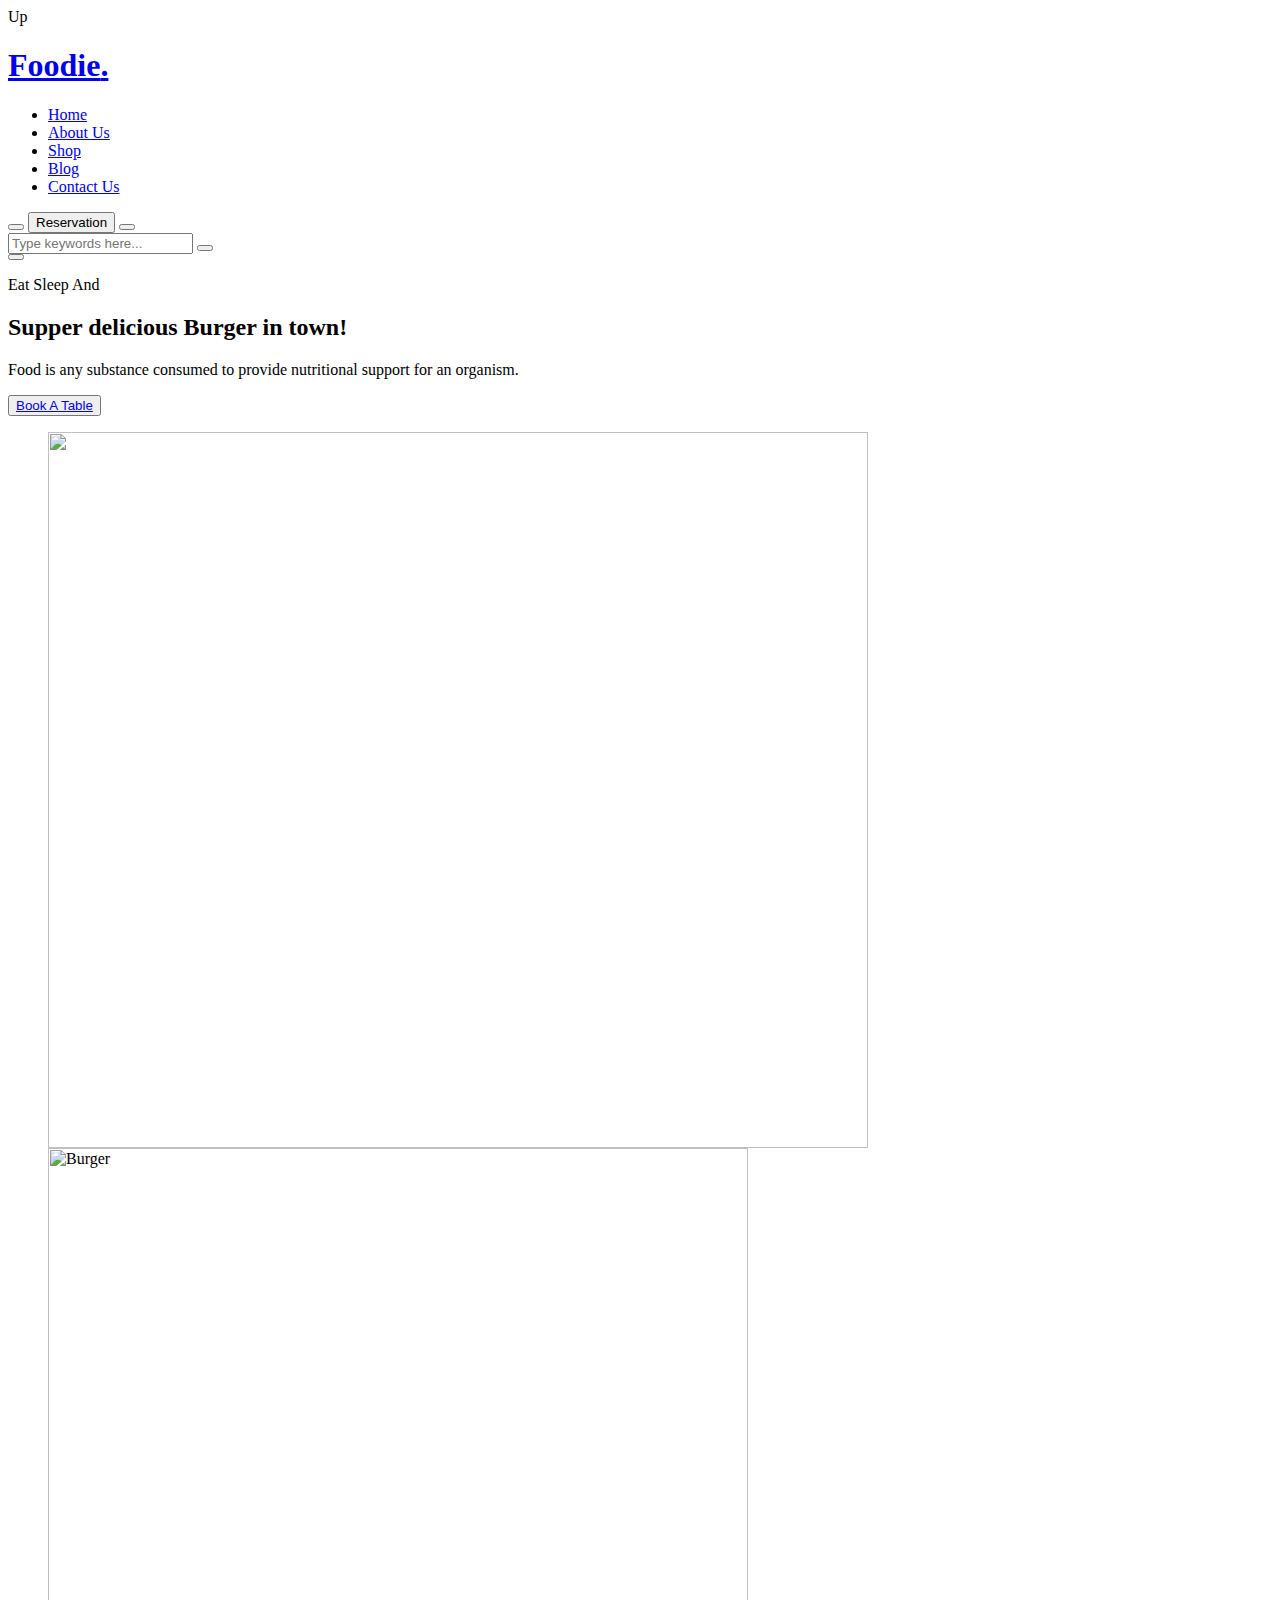
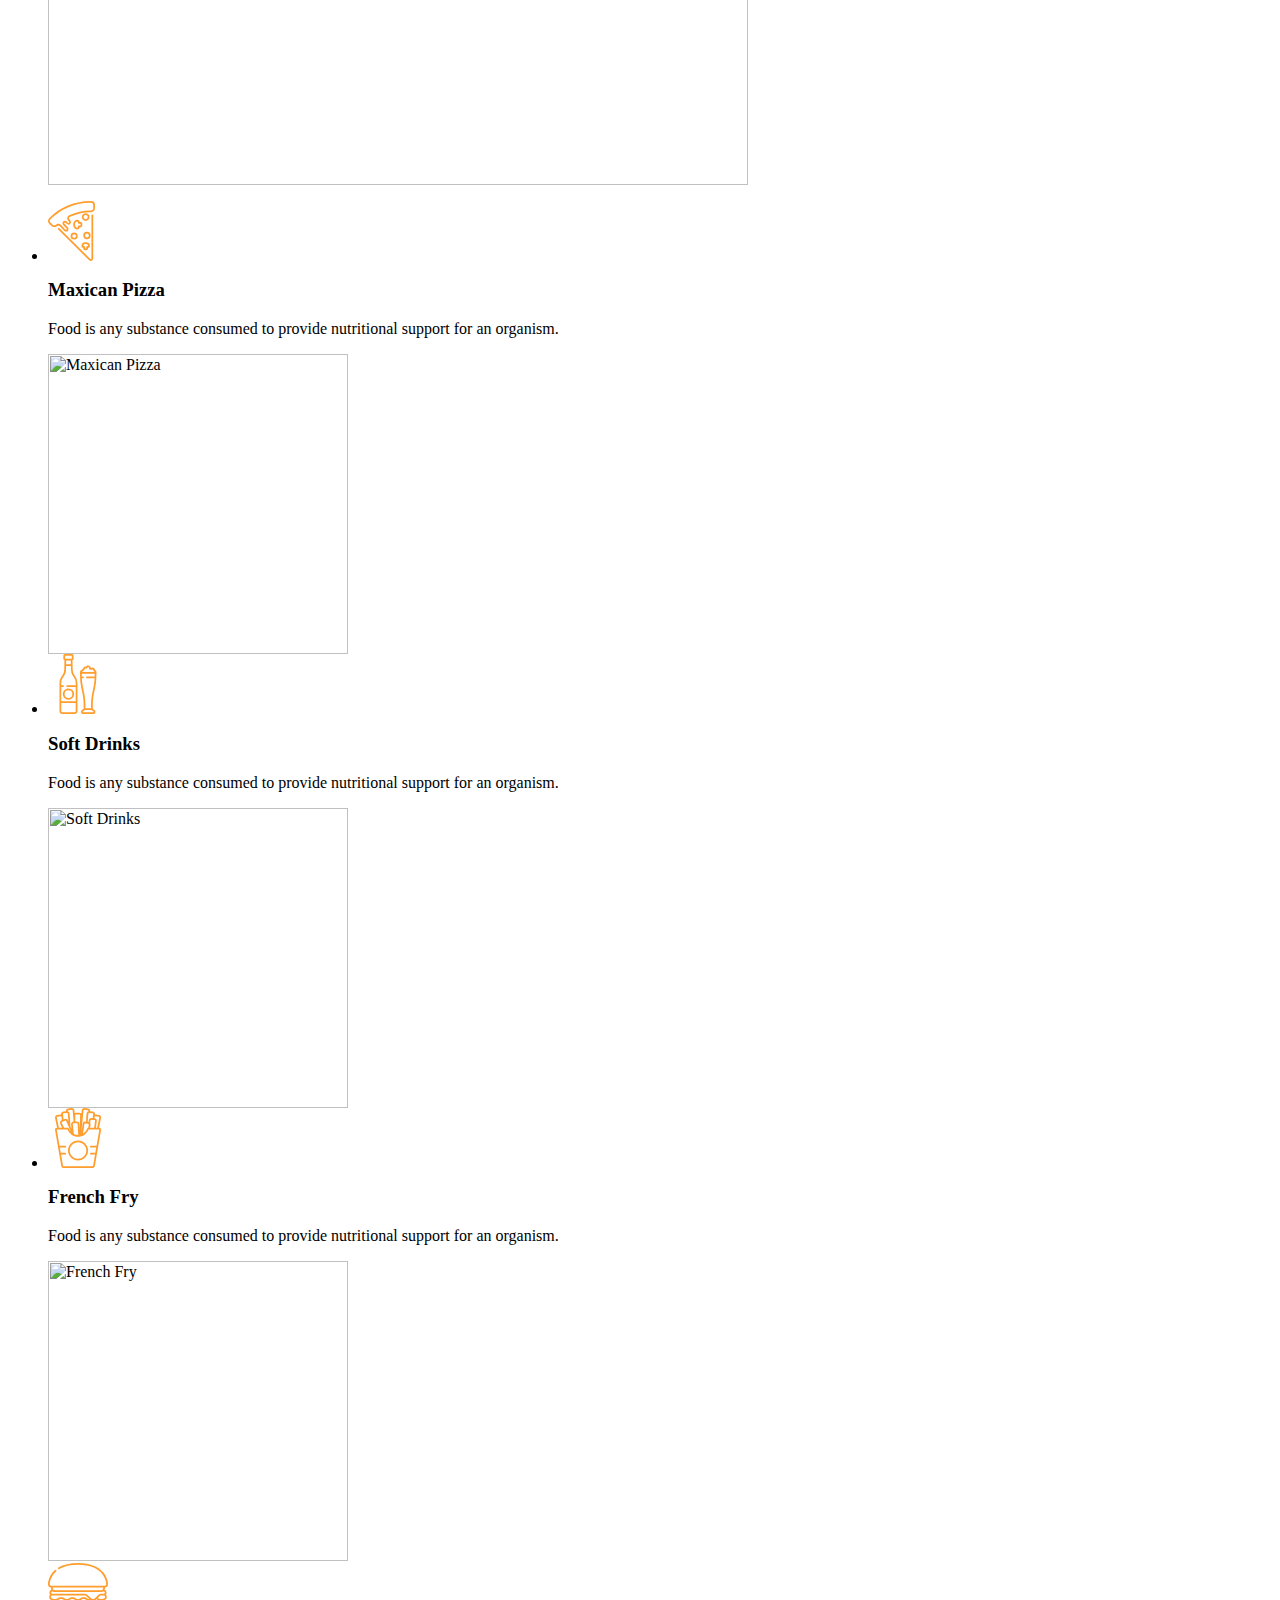
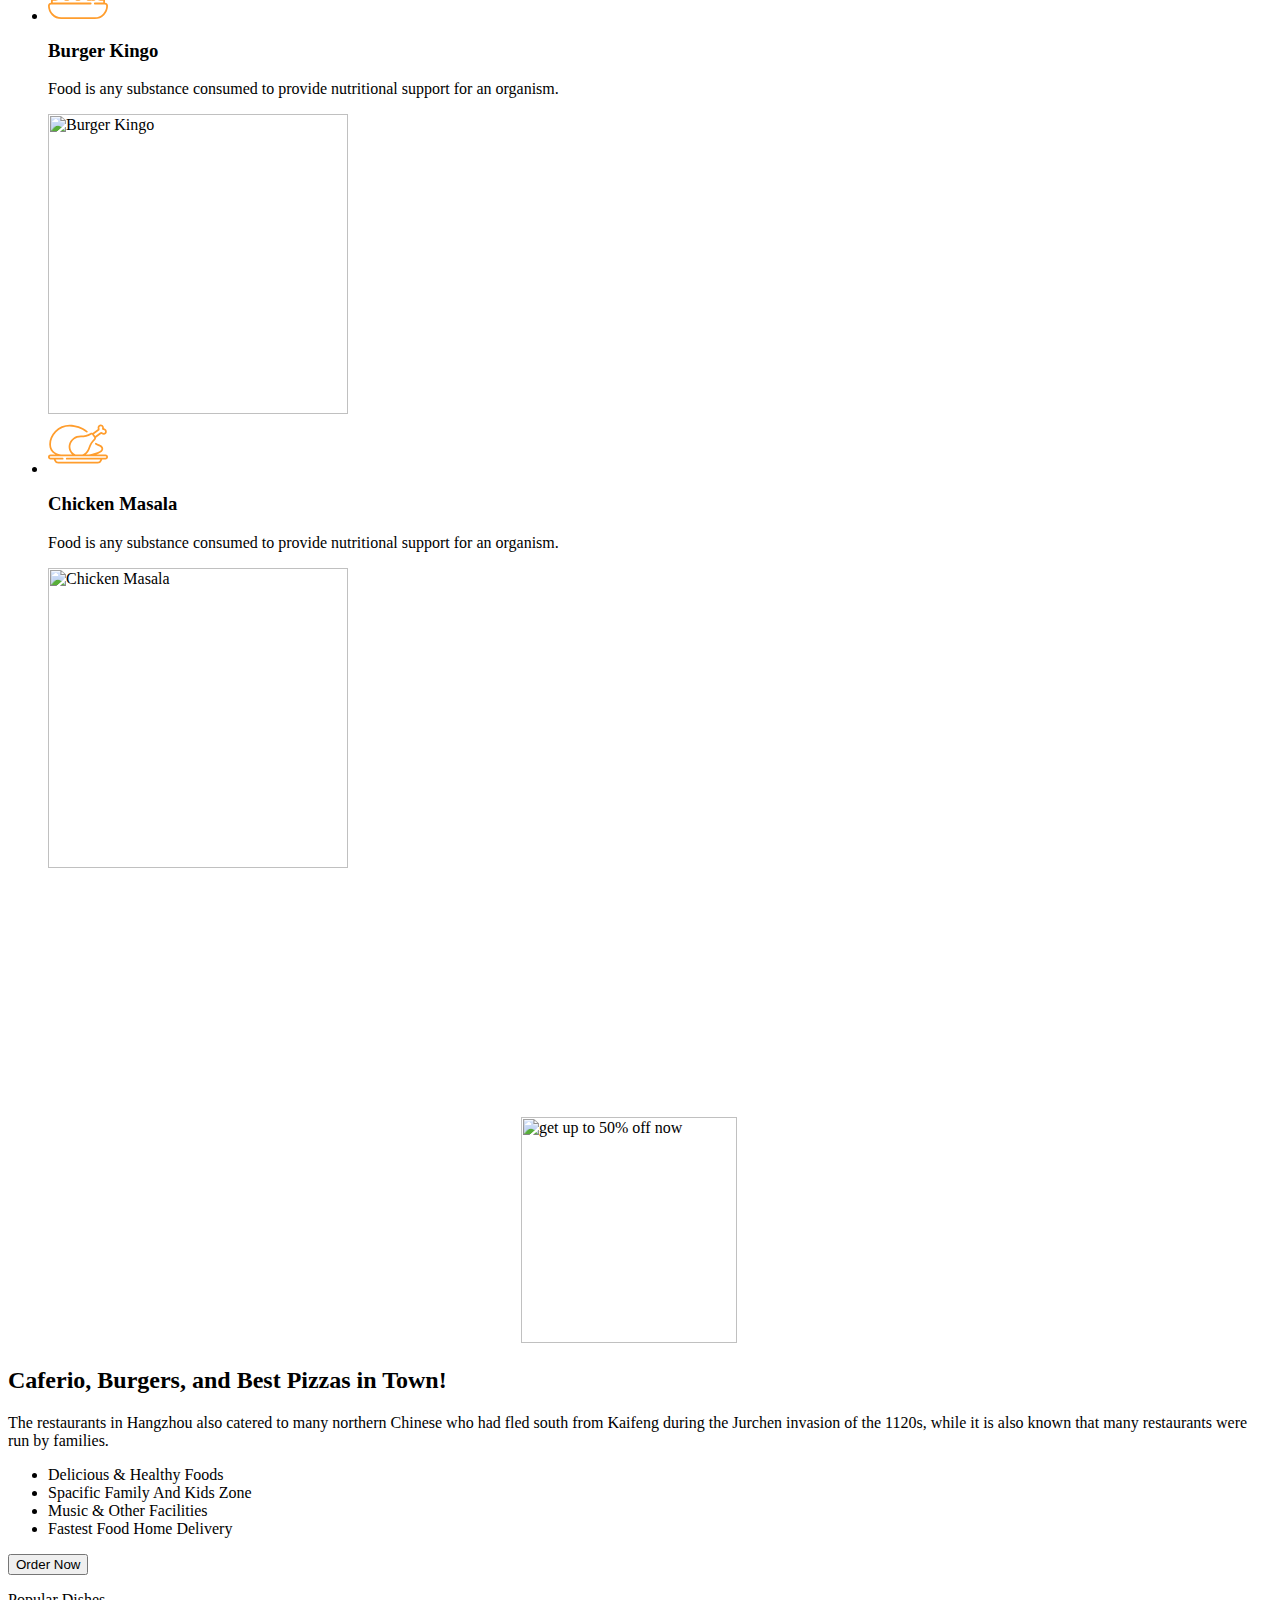
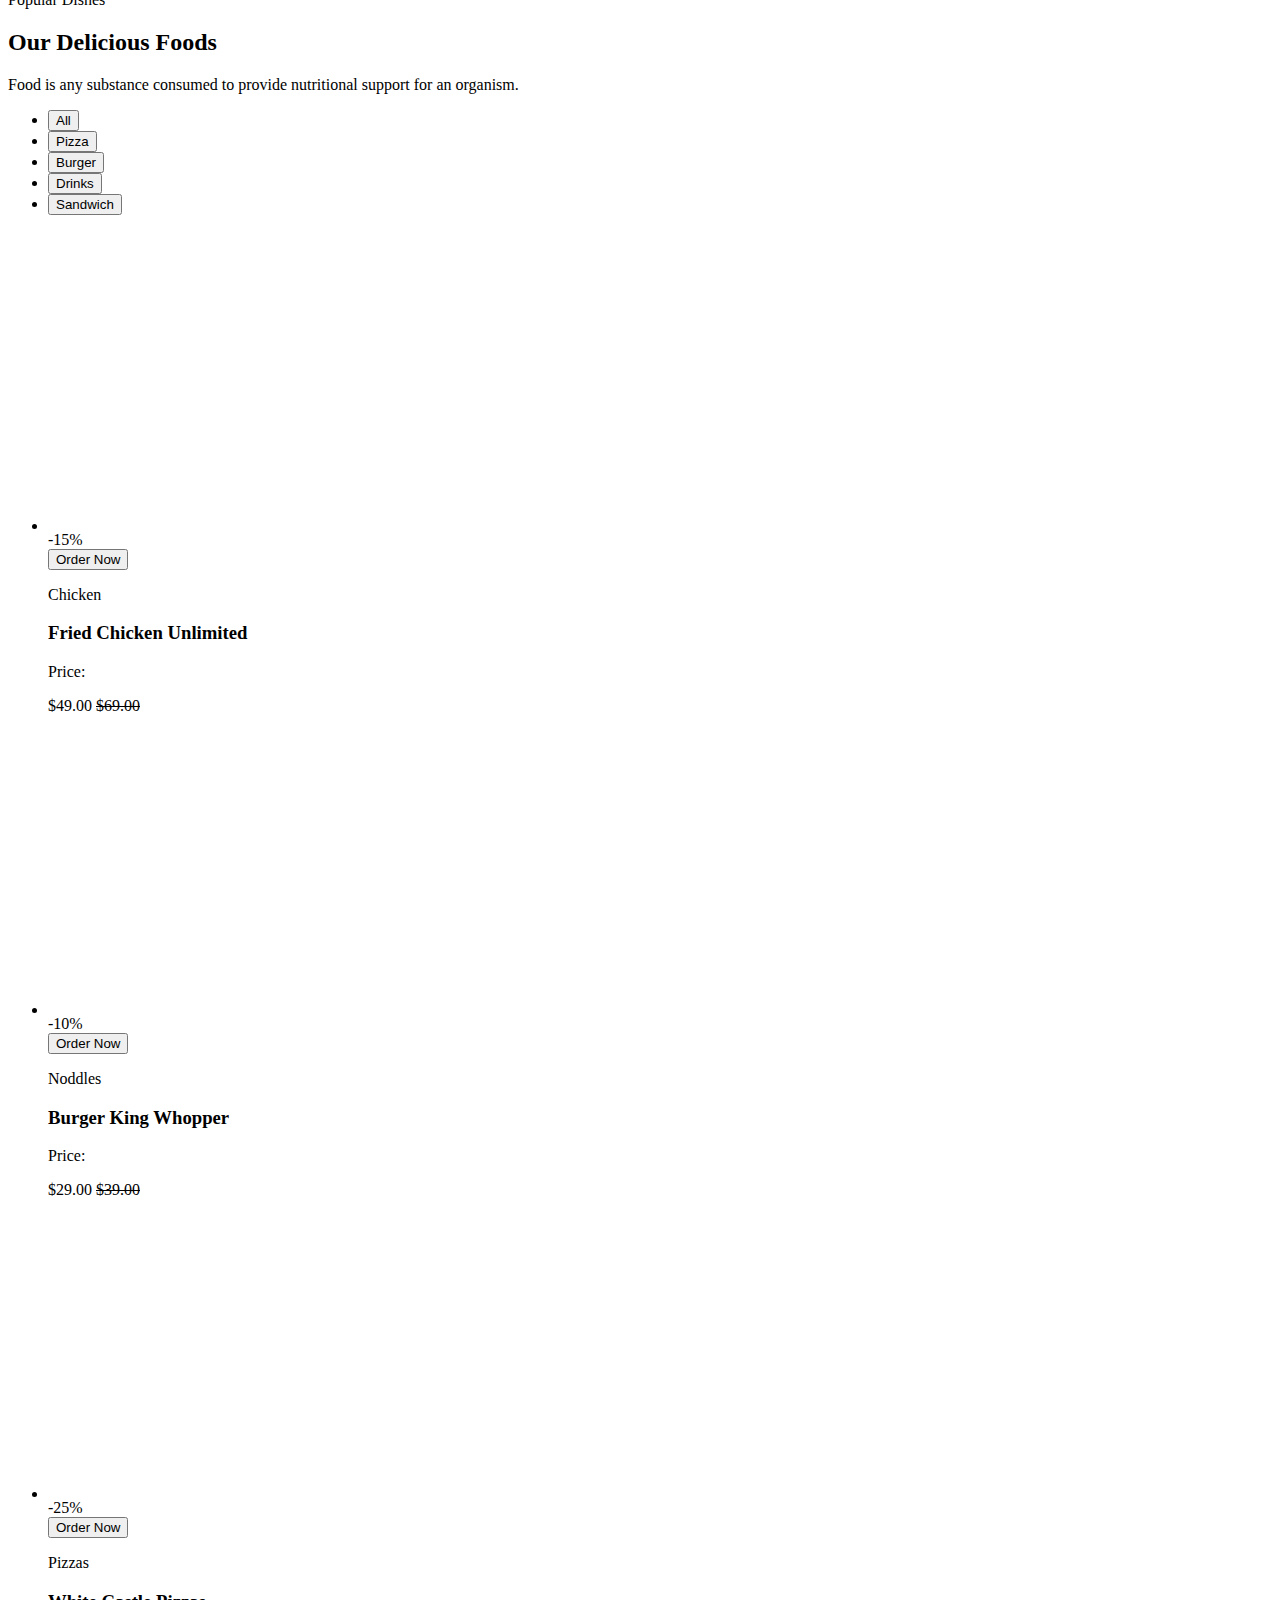
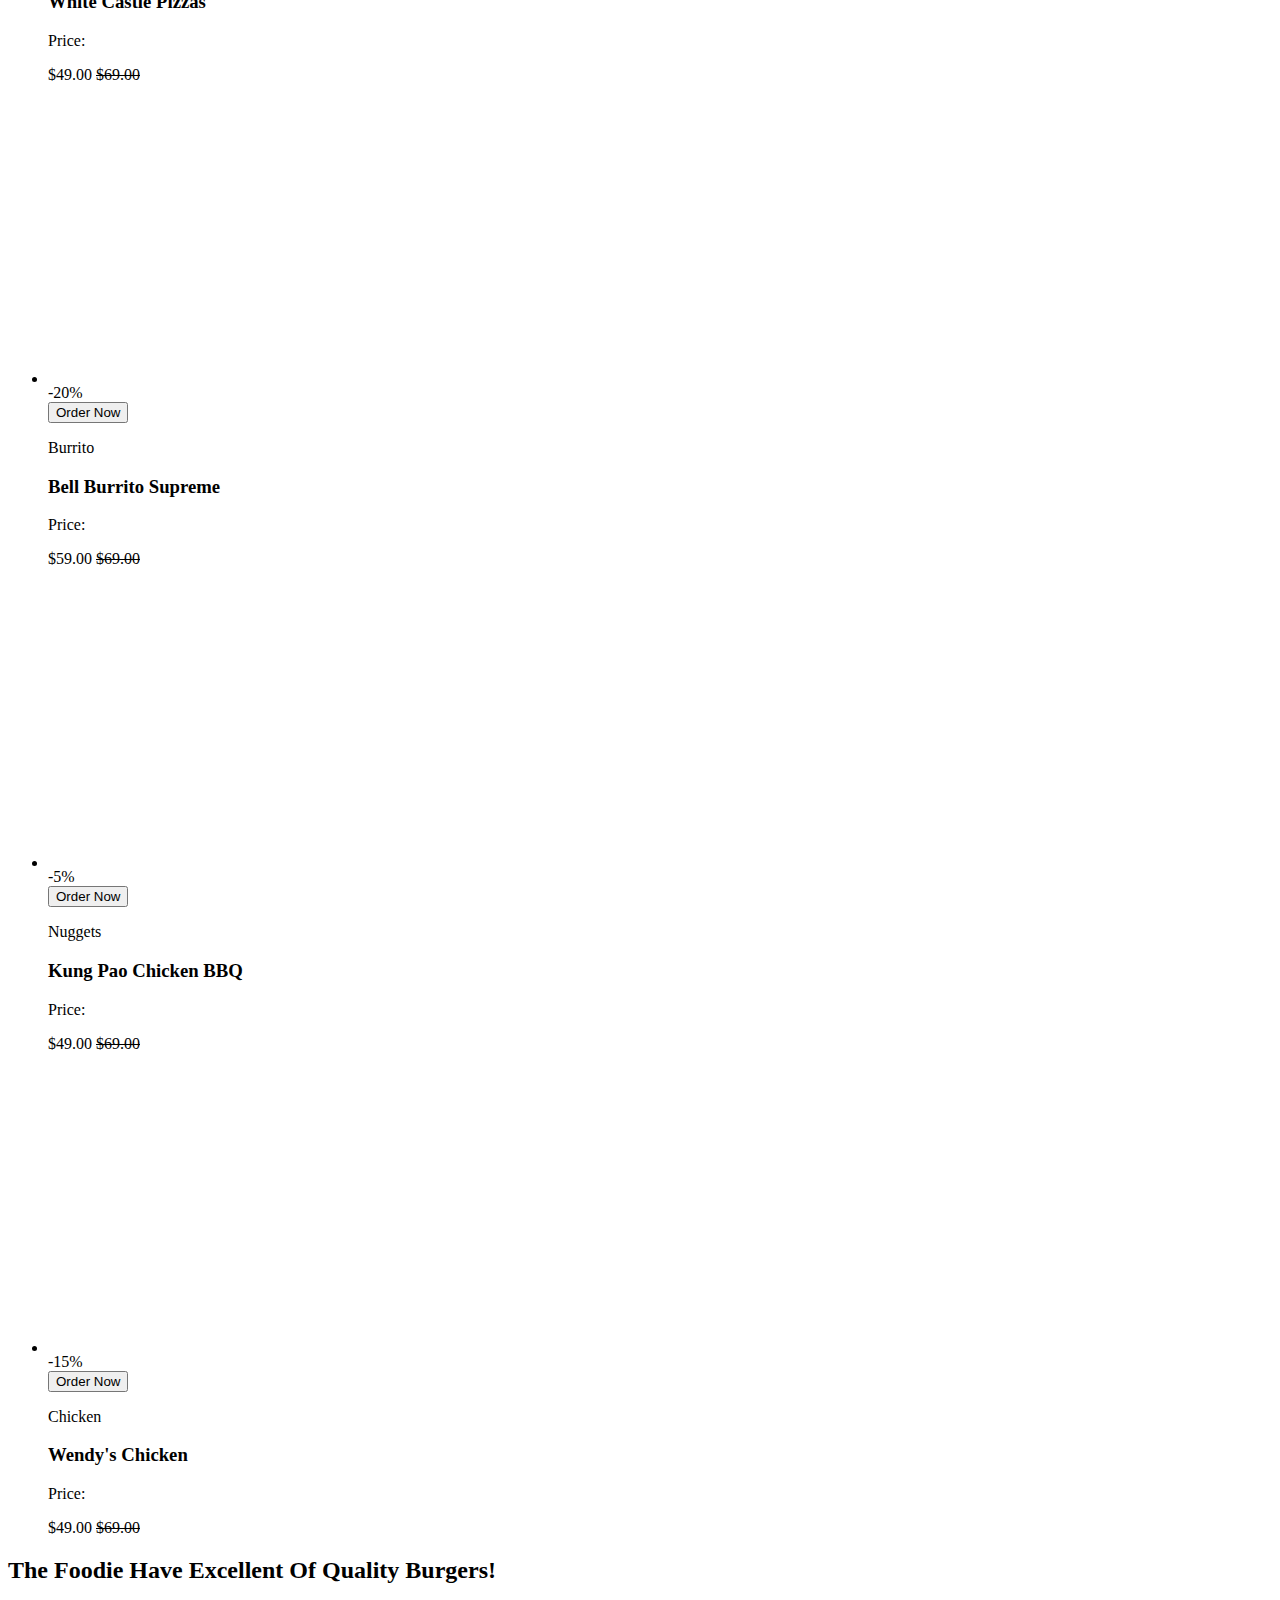
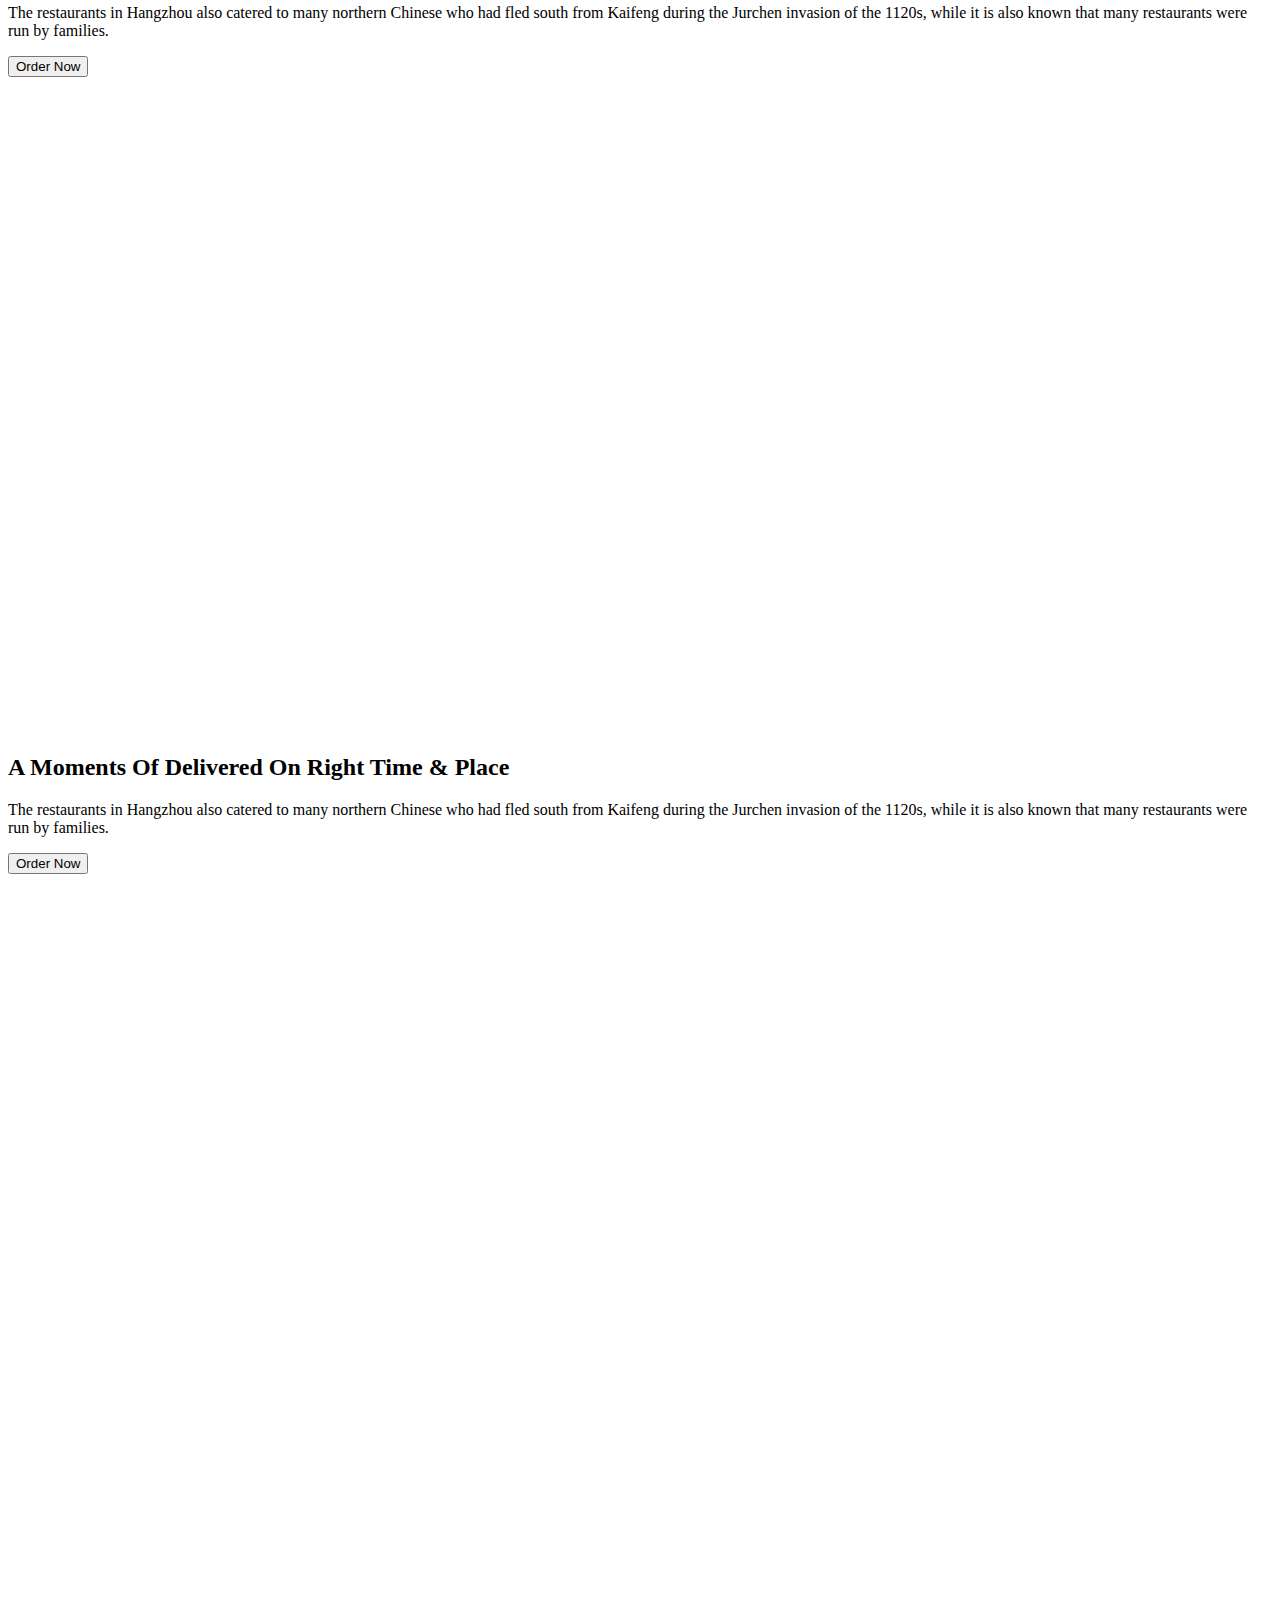
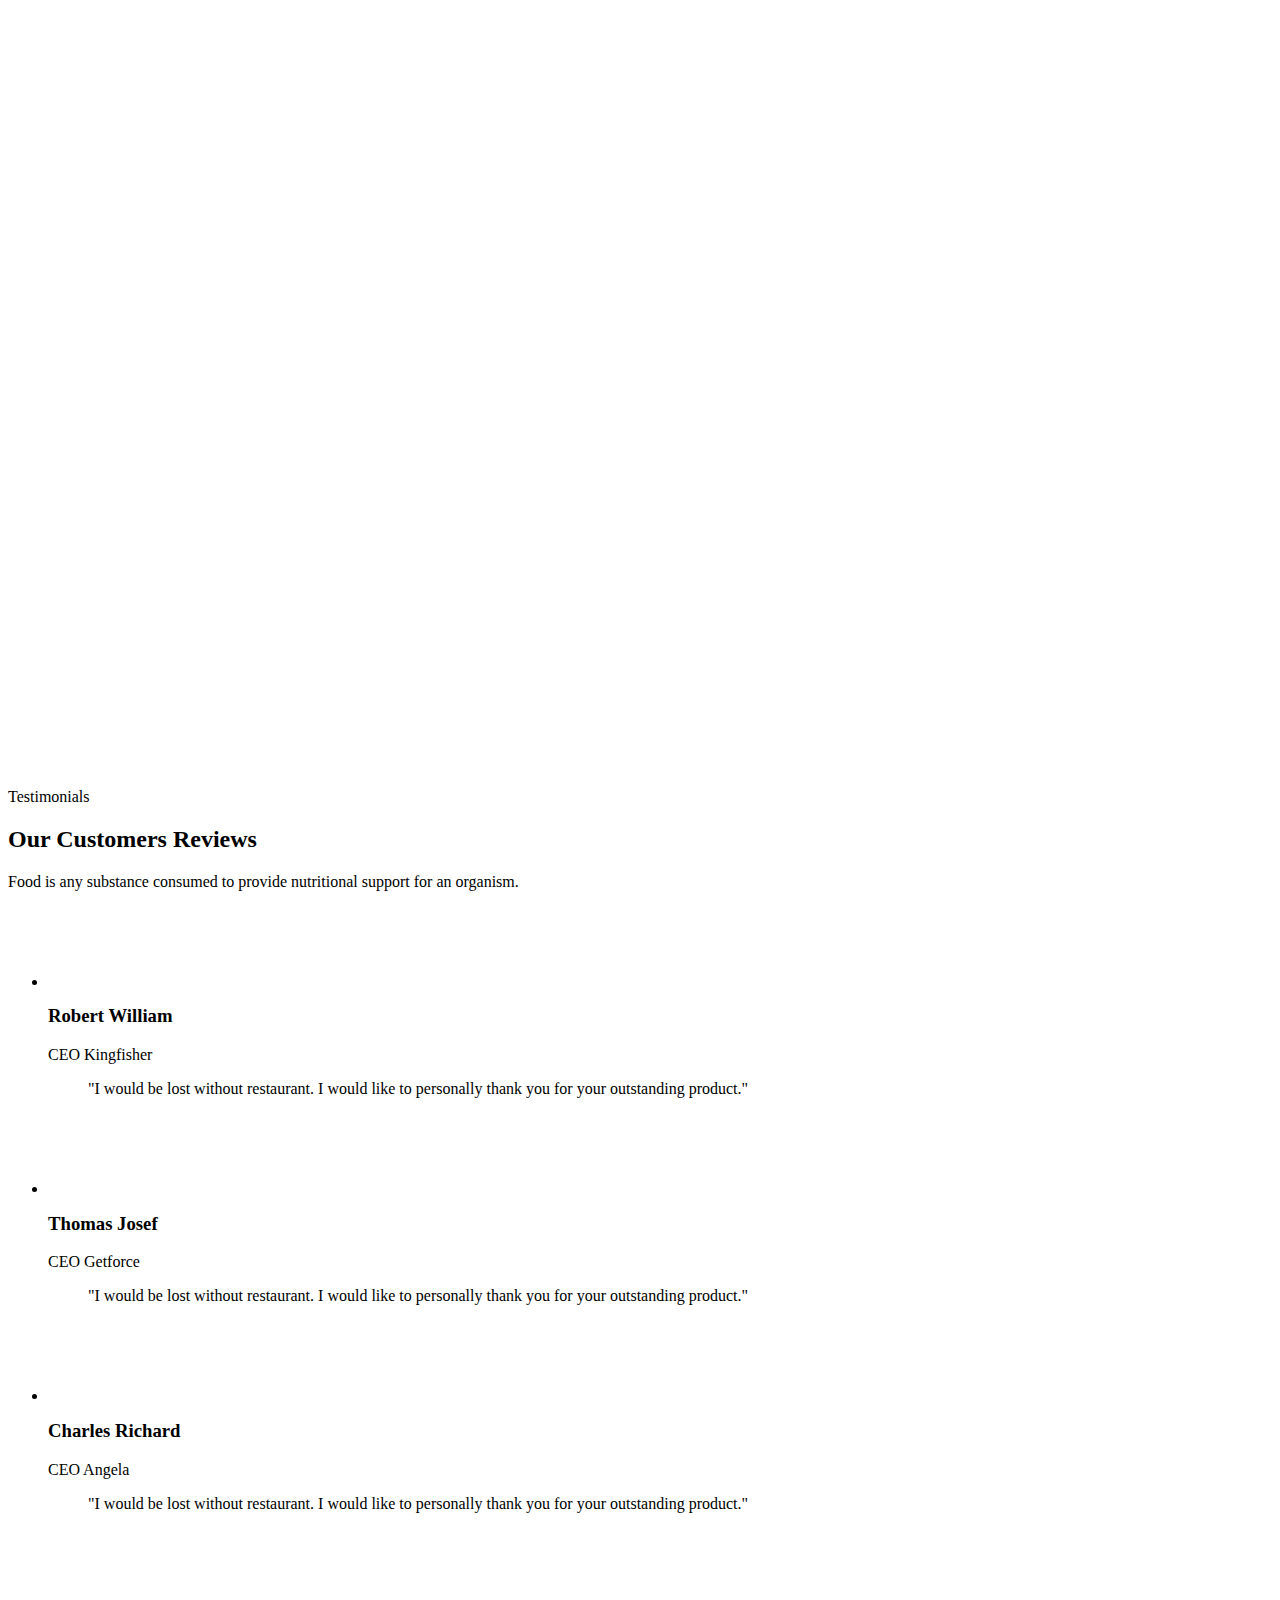
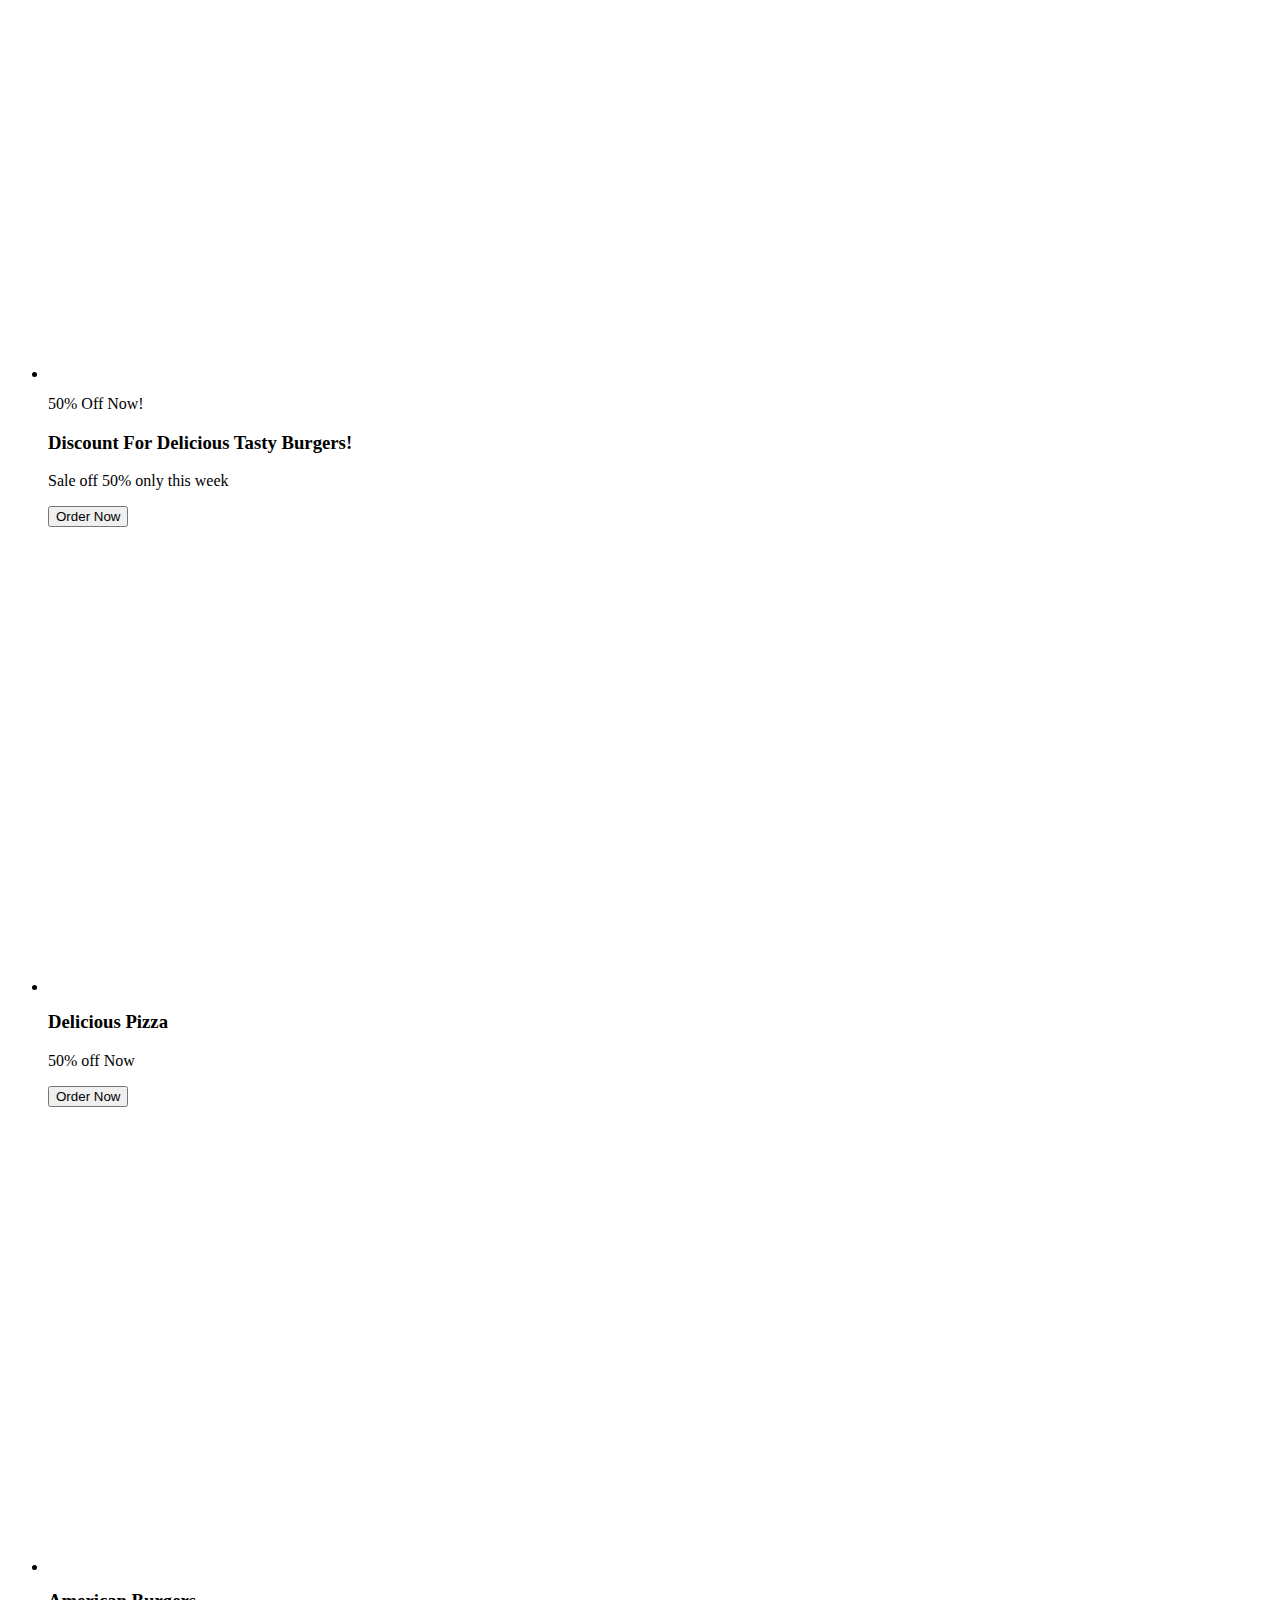
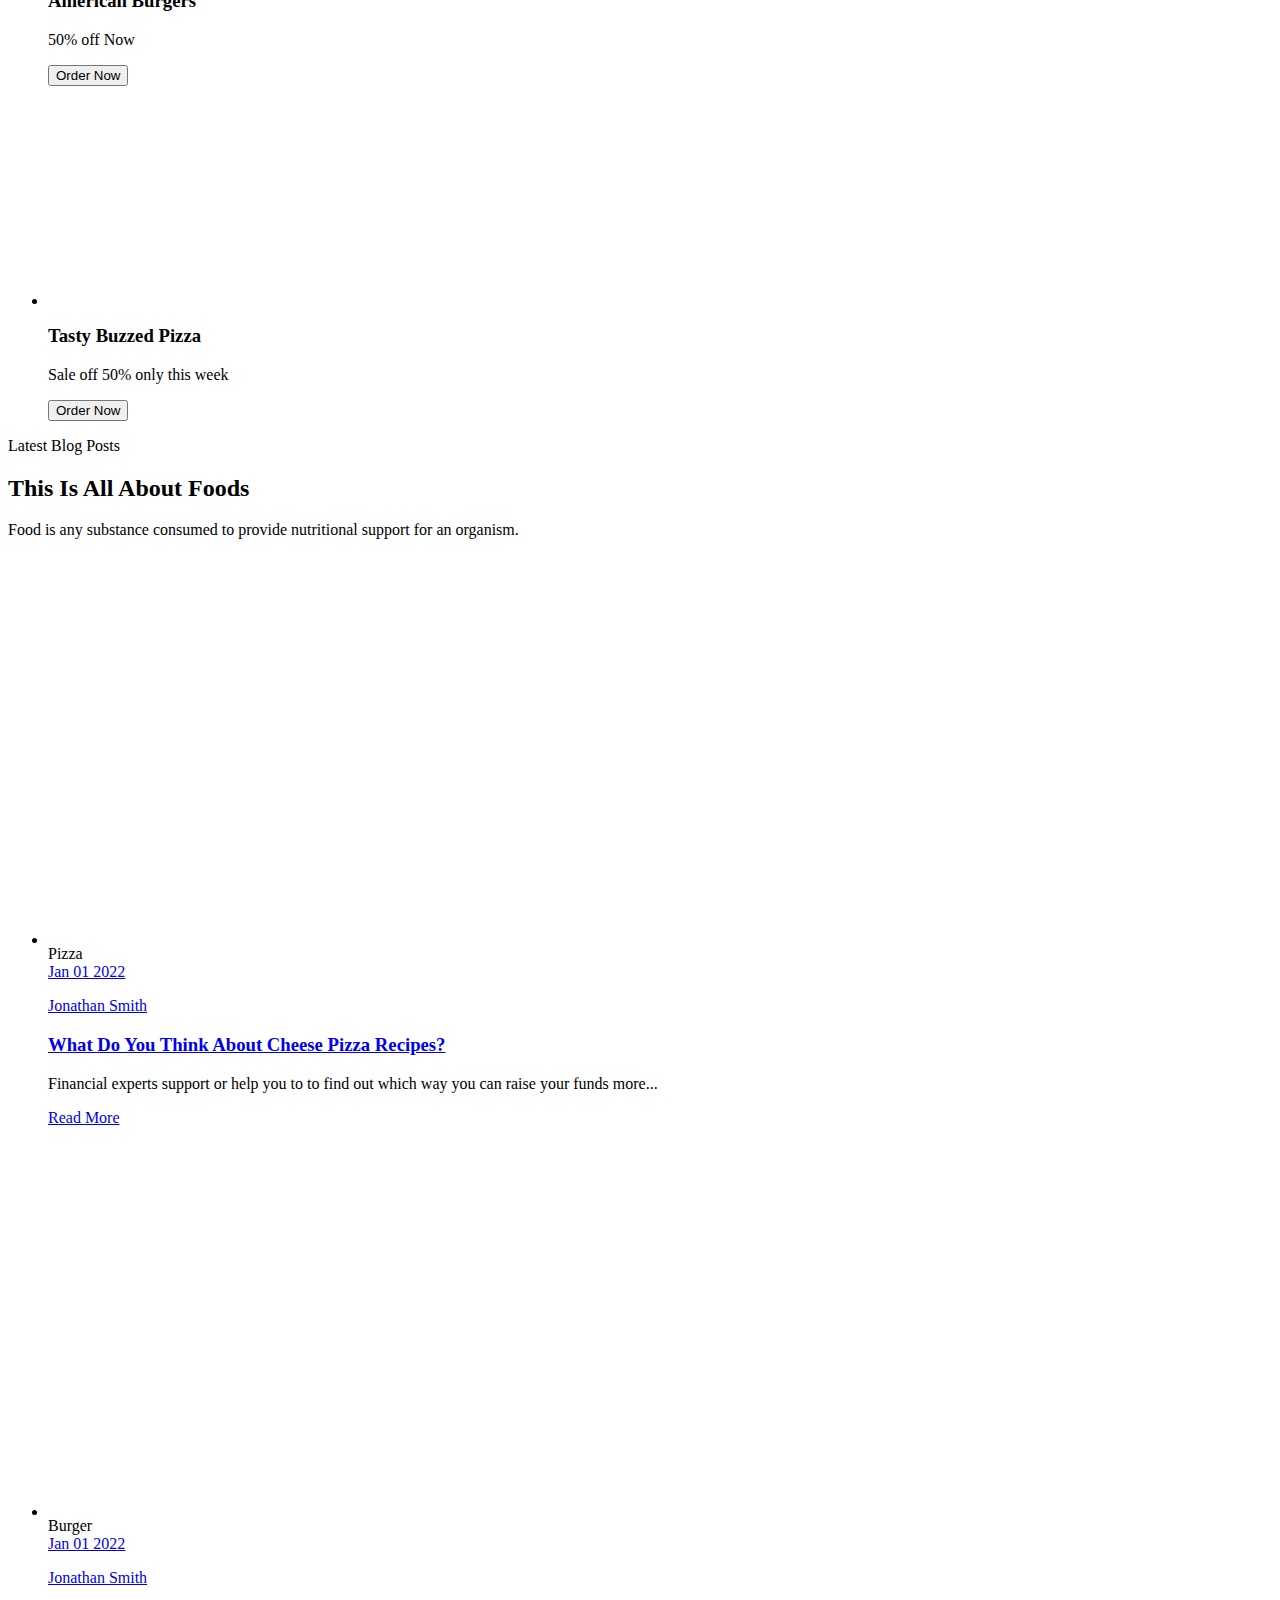
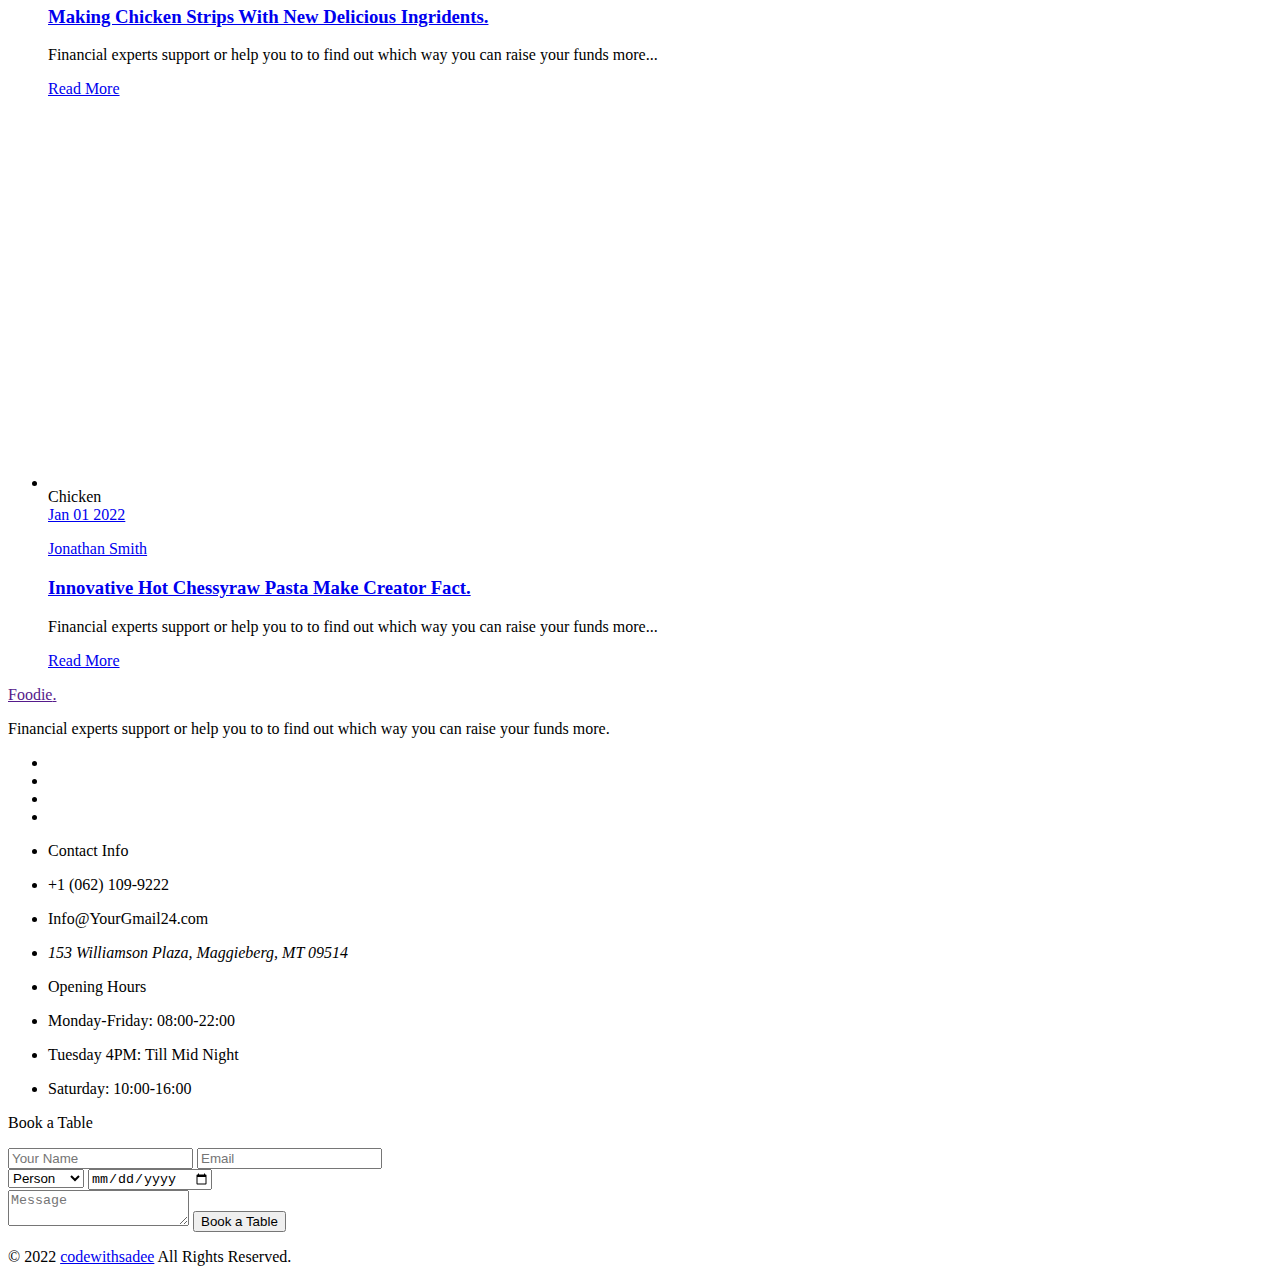
==== commit c25b6762: "Update Index.html" ====
--- a/Index.html
+++ b/Index.html
@@ -1,4 +1,4 @@
-<!DOCTYPE html>
+Up<!DOCTYPE html>
 <html lang="en">
 
 <head>
@@ -137,7 +137,7 @@
             <p class="hero-text">Food is any substance consumed to provide nutritional support for an organism.</p>
 
             <button class="btn">
-<a href = "booktables.html"> Book A Table </a> </button>
+<a href = "./new/booktables.html"> Book A Table </a> </button>
 
           </div>
 
